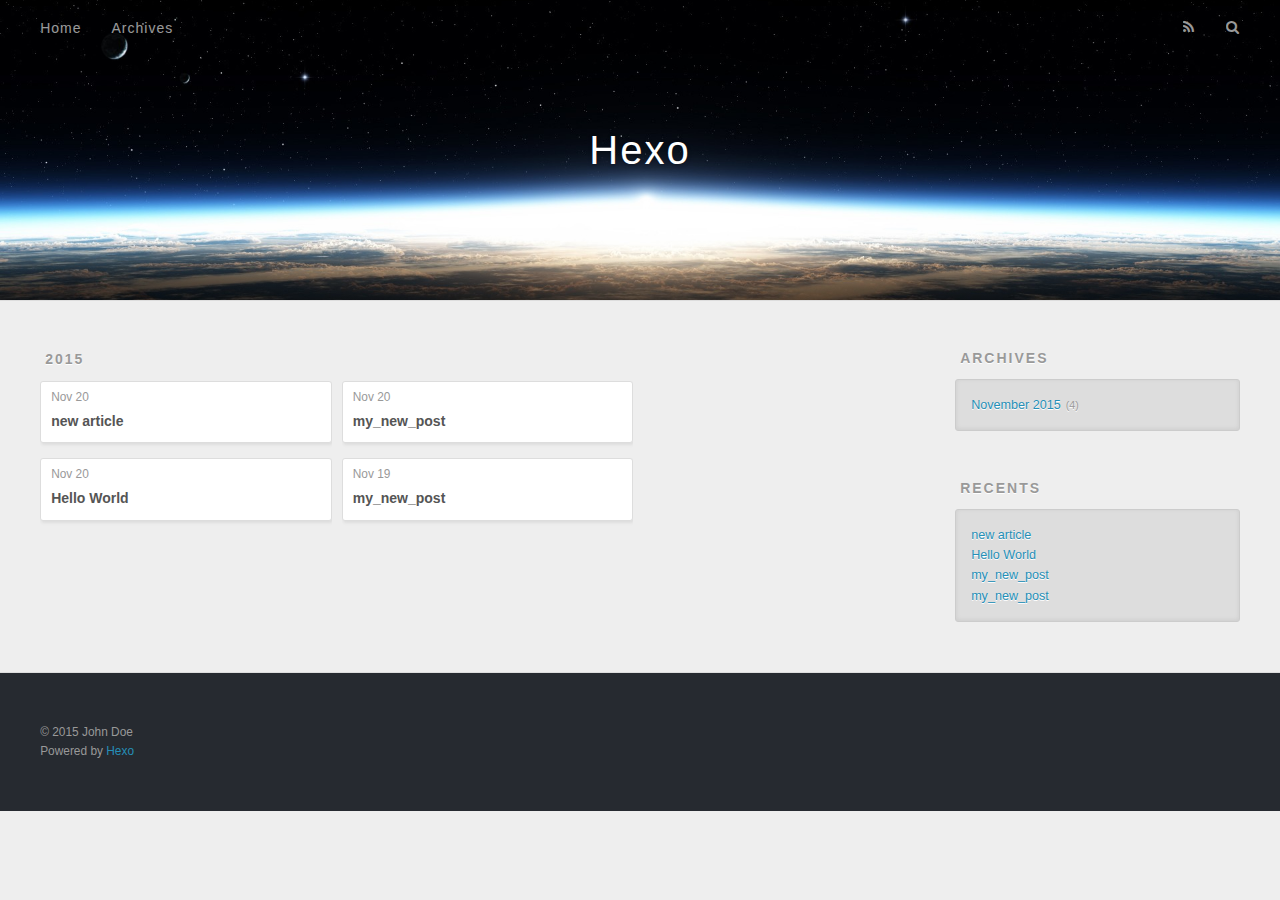
==== archives/index.html @ 4db7dd41 "Site updated: 2015-11-20 14:10:38" ====
<!DOCTYPE html>
<html>
<head>
  <meta charset="utf-8">
  
  <title>Archives | Hexo</title>
  <meta name="viewport" content="width=device-width, initial-scale=1, maximum-scale=1">
  <meta name="description">
<meta property="og:type" content="website">
<meta property="og:title" content="Hexo">
<meta property="og:url" content="http://yoursite.com/archives/index.html">
<meta property="og:site_name" content="Hexo">
<meta property="og:description">
<meta name="twitter:card" content="summary">
<meta name="twitter:title" content="Hexo">
<meta name="twitter:description">
  
    <link rel="alternative" href="/atom.xml" title="Hexo" type="application/atom+xml">
  
  
    <link rel="icon" href="/favicon.png">
  
  <link href="//fonts.googleapis.com/css?family=Source+Code+Pro" rel="stylesheet" type="text/css">
  <link rel="stylesheet" href="/css/style.css" type="text/css">
  

</head>
<body>
  <div id="container">
    <div id="wrap">
      <header id="header">
  <div id="banner"></div>
  <div id="header-outer" class="outer">
    <div id="header-title" class="inner">
      <h1 id="logo-wrap">
        <a href="/" id="logo">Hexo</a>
      </h1>
      
    </div>
    <div id="header-inner" class="inner">
      <nav id="main-nav">
        <a id="main-nav-toggle" class="nav-icon"></a>
        
          <a class="main-nav-link" href="/">Home</a>
        
          <a class="main-nav-link" href="/archives">Archives</a>
        
      </nav>
      <nav id="sub-nav">
        
          <a id="nav-rss-link" class="nav-icon" href="/atom.xml" title="RSS Feed"></a>
        
        <a id="nav-search-btn" class="nav-icon" title="Search"></a>
      </nav>
      <div id="search-form-wrap">
        <form action="//google.com/search" method="get" accept-charset="UTF-8" class="search-form"><input type="search" name="q" results="0" class="search-form-input" placeholder="Search"><button type="submit" class="search-form-submit">&#xF002;</button><input type="hidden" name="sitesearch" value="http://yoursite.com"></form>
      </div>
    </div>
  </div>
</header>
      <div class="outer">
        <section id="main">
  
  
    
    
      
      
      <section class="archives-wrap">
        <div class="archive-year-wrap">
          <a href="/archives/2015" class="archive-year">2015</a>
        </div>
        <div class="archives">
    
    <article class="archive-article archive-type-post">
  <div class="archive-article-inner">
    <header class="archive-article-header">
      <a href="/2015/11/20/new-article/" class="archive-article-date">
  <time datetime="2015-11-20T06:10:26.000Z" itemprop="datePublished">Nov 20</time>
</a>
      
  
    <h1 itemprop="name">
      <a class="archive-article-title" href="/2015/11/20/new-article/">new article</a>
    </h1>
  

    </header>
  </div>
</article>
  
    
    
    <article class="archive-article archive-type-post">
  <div class="archive-article-inner">
    <header class="archive-article-header">
      <a href="/2015/11/20/hello-world/" class="archive-article-date">
  <time datetime="2015-11-20T06:09:13.000Z" itemprop="datePublished">Nov 20</time>
</a>
      
  
    <h1 itemprop="name">
      <a class="archive-article-title" href="/2015/11/20/hello-world/">Hello World</a>
    </h1>
  

    </header>
  </div>
</article>
  
    
    
    <article class="archive-article archive-type-post">
  <div class="archive-article-inner">
    <header class="archive-article-header">
      <a href="/2015/11/20/my-new-post-1/" class="archive-article-date">
  <time datetime="2015-11-19T16:10:51.000Z" itemprop="datePublished">Nov 20</time>
</a>
      
  
    <h1 itemprop="name">
      <a class="archive-article-title" href="/2015/11/20/my-new-post-1/">my_new_post</a>
    </h1>
  

    </header>
  </div>
</article>
  
    
    
    <article class="archive-article archive-type-post">
  <div class="archive-article-inner">
    <header class="archive-article-header">
      <a href="/2015/11/19/my-new-post/" class="archive-article-date">
  <time datetime="2015-11-19T15:23:02.000Z" itemprop="datePublished">Nov 19</time>
</a>
      
  
    <h1 itemprop="name">
      <a class="archive-article-title" href="/2015/11/19/my-new-post/">my_new_post</a>
    </h1>
  

    </header>
  </div>
</article>
  
  
    </div></section>
  
</section>
        
          <aside id="sidebar">
  
    
  
    
  
    
  
    
  <div class="widget-wrap">
    <h3 class="widget-title">Archives</h3>
    <div class="widget">
      <ul class="archive-list"><li class="archive-list-item"><a class="archive-list-link" href="/archives/2015/11/">November 2015</a><span class="archive-list-count">4</span></li></ul>
    </div>
  </div>

  
    
  <div class="widget-wrap">
    <h3 class="widget-title">Recents</h3>
    <div class="widget">
      <ul>
        
          <li>
            <a href="/2015/11/20/new-article/">new article</a>
          </li>
        
          <li>
            <a href="/2015/11/20/hello-world/">Hello World</a>
          </li>
        
          <li>
            <a href="/2015/11/20/my-new-post-1/">my_new_post</a>
          </li>
        
          <li>
            <a href="/2015/11/19/my-new-post/">my_new_post</a>
          </li>
        
      </ul>
    </div>
  </div>

  
</aside>
        
      </div>
      <footer id="footer">
  
  <div class="outer">
    <div id="footer-info" class="inner">
      &copy; 2015 John Doe<br>
      Powered by <a href="http://hexo.io/" target="_blank">Hexo</a>
    </div>
  </div>
</footer>
    </div>
    <nav id="mobile-nav">
  
    <a href="/" class="mobile-nav-link">Home</a>
  
    <a href="/archives" class="mobile-nav-link">Archives</a>
  
</nav>
    

<script src="//ajax.googleapis.com/ajax/libs/jquery/2.0.3/jquery.min.js"></script>


  <link rel="stylesheet" href="/fancybox/jquery.fancybox.css" type="text/css">
  <script src="/fancybox/jquery.fancybox.pack.js" type="text/javascript"></script>


<script src="/js/script.js" type="text/javascript"></script>

  </div>
</body>
</html>
---- css/style.css ----
body {
  width: 100%;
}
body:before,
body:after {
  content: "";
  display: table;
}
body:after {
  clear: both;
}
html,
body,
div,
span,
applet,
object,
iframe,
h1,
h2,
h3,
h4,
h5,
h6,
p,
blockquote,
pre,
a,
abbr,
acronym,
address,
big,
cite,
code,
del,
dfn,
em,
img,
ins,
kbd,
q,
s,
samp,
small,
strike,
strong,
sub,
sup,
tt,
var,
dl,
dt,
dd,
ol,
ul,
li,
fieldset,
form,
label,
legend,
table,
caption,
tbody,
tfoot,
thead,
tr,
th,
td {
  margin: 0;
  padding: 0;
  border: 0;
  outline: 0;
  font-weight: inherit;
  font-style: inherit;
  font-family: inherit;
  font-size: 100%;
  vertical-align: baseline;
}
body {
  line-height: 1;
  color: #000;
  background: #fff;
}
ol,
ul {
  list-style: none;
}
table {
  border-collapse: separate;
  border-spacing: 0;
  vertical-align: middle;
}
caption,
th,
td {
  text-align: left;
  font-weight: normal;
  vertical-align: middle;
}
a img {
  border: none;
}
input,
button {
  margin: 0;
  padding: 0;
}
input::-moz-focus-inner,
button::-moz-focus-inner {
  border: 0;
  padding: 0;
}
@font-face {
  font-family: FontAwesome;
  font-style: normal;
  font-weight: normal;
  src: url("fonts/fontawesome-webfont.eot?v=#4.0.3");
  src: url("fonts/fontawesome-webfont.eot?#iefix&v=#4.0.3") format("embedded-opentype"), url("fonts/fontawesome-webfont.woff?v=#4.0.3") format("woff"), url("fonts/fontawesome-webfont.ttf?v=#4.0.3") format("truetype"), url("fonts/fontawesome-webfont.svg#fontawesomeregular?v=#4.0.3") format("svg");
}
html,
body,
#container {
  height: 100%;
}
body {
  background: #eee;
  font: 14px "Helvetica Neue", Helvetica, Arial, sans-serif;
  -webkit-text-size-adjust: 100%;
}
.outer {
  max-width: 1220px;
  margin: 0 auto;
  padding: 0 20px;
}
.outer:before,
.outer:after {
  content: "";
  display: table;
}
.outer:after {
  clear: both;
}
.inner {
  display: inline;
  float: left;
  width: 98.33333333333333%;
  margin: 0 0.833333333333333%;
}
.left,
.alignleft {
  float: left;
}
.right,
.alignright {
  float: right;
}
.clear {
  clear: both;
}
#container {
  position: relative;
}
.mobile-nav-on {
  overflow: hidden;
}
#wrap {
  height: 100%;
  width: 100%;
  position: absolute;
  top: 0;
  left: 0;
  -webkit-transition: 0.2s ease-out;
  -moz-transition: 0.2s ease-out;
  -ms-transition: 0.2s ease-out;
  transition: 0.2s ease-out;
  z-index: 1;
  background: #eee;
}
.mobile-nav-on #wrap {
  left: 280px;
}
@media screen and (min-width: 768px) {
  #main {
    display: inline;
    float: left;
    width: 73.33333333333333%;
    margin: 0 0.833333333333333%;
  }
}
.article-date,
.article-category-link,
.archive-year,
.widget-title {
  text-decoration: none;
  text-transform: uppercase;
  letter-spacing: 2px;
  color: #999;
  margin-bottom: 1em;
  margin-left: 5px;
  line-height: 1em;
  text-shadow: 0 1px #fff;
  font-weight: bold;
}
.article-inner,
.archive-article-inner {
  background: #fff;
  -webkit-box-shadow: 1px 2px 3px #ddd;
  box-shadow: 1px 2px 3px #ddd;
  border: 1px solid #ddd;
  -webkit-border-radius: 3px;
  border-radius: 3px;
}
.article-entry h1,
.widget h1 {
  font-size: 2em;
}
.article-entry h2,
.widget h2 {
  font-size: 1.5em;
}
.article-entry h3,
.widget h3 {
  font-size: 1.3em;
}
.article-entry h4,
.widget h4 {
  font-size: 1.2em;
}
.article-entry h5,
.widget h5 {
  font-size: 1em;
}
.article-entry h6,
.widget h6 {
  font-size: 1em;
  color: #999;
}
.article-entry hr,
.widget hr {
  border: 1px dashed #ddd;
}
.article-entry strong,
.widget strong {
  font-weight: bold;
}
.article-entry em,
.widget em,
.article-entry cite,
.widget cite {
  font-style: italic;
}
.article-entry sup,
.widget sup,
.article-entry sub,
.widget sub {
  font-size: 0.75em;
  line-height: 0;
  position: relative;
  vertical-align: baseline;
}
.article-entry sup,
.widget sup {
  top: -0.5em;
}
.article-entry sub,
.widget sub {
  bottom: -0.2em;
}
.article-entry small,
.widget small {
  font-size: 0.85em;
}
.article-entry acronym,
.widget acronym,
.article-entry abbr,
.widget abbr {
  border-bottom: 1px dotted;
}
.article-entry ul,
.widget ul,
.article-entry ol,
.widget ol,
.article-entry dl,
.widget dl {
  margin: 0 20px;
  line-height: 1.6em;
}
.article-entry ul ul,
.widget ul ul,
.article-entry ol ul,
.widget ol ul,
.article-entry ul ol,
.widget ul ol,
.article-entry ol ol,
.widget ol ol {
  margin-top: 0;
  margin-bottom: 0;
}
.article-entry ul,
.widget ul {
  list-style: disc;
}
.article-entry ol,
.widget ol {
  list-style: decimal;
}
.article-entry dt,
.widget dt {
  font-weight: bold;
}
#header {
  height: 300px;
  position: relative;
  border-bottom: 1px solid #ddd;
}
#header:before,
#header:after {
  content: "";
  position: absolute;
  left: 0;
  right: 0;
  height: 40px;
}
#header:before {
  top: 0;
  background: -webkit-linear-gradient(rgba(0,0,0,0.2), transparent);
  background: -moz-linear-gradient(rgba(0,0,0,0.2), transparent);
  background: -ms-linear-gradient(rgba(0,0,0,0.2), transparent);
  background: linear-gradient(rgba(0,0,0,0.2), transparent);
}
#header:after {
  bottom: 0;
  background: -webkit-linear-gradient(transparent, rgba(0,0,0,0.2));
  background: -moz-linear-gradient(transparent, rgba(0,0,0,0.2));
  background: -ms-linear-gradient(transparent, rgba(0,0,0,0.2));
  background: linear-gradient(transparent, rgba(0,0,0,0.2));
}
#header-outer {
  height: 100%;
  position: relative;
}
#header-inner {
  position: relative;
  overflow: hidden;
}
#banner {
  position: absolute;
  top: 0;
  left: 0;
  width: 100%;
  height: 100%;
  background: url("images/banner.jpg") center #000;
  -webkit-background-size: cover;
  -moz-background-size: cover;
  background-size: cover;
  z-index: -1;
}
#header-title {
  text-align: center;
  height: 40px;
  position: absolute;
  top: 50%;
  left: 0;
  margin-top: -20px;
}
#logo,
#subtitle {
  text-decoration: none;
  color: #fff;
  font-weight: 300;
  text-shadow: 0 1px 4px rgba(0,0,0,0.3);
}
#logo {
  font-size: 40px;
  line-height: 40px;
  letter-spacing: 2px;
}
#subtitle {
  font-size: 16px;
  line-height: 16px;
  letter-spacing: 1px;
}
#subtitle-wrap {
  margin-top: 16px;
}
#main-nav {
  float: left;
  margin-left: -15px;
}
.nav-icon,
.main-nav-link {
  float: left;
  color: #fff;
  opacity: 0.6;
  text-decoration: none;
  text-shadow: 0 1px rgba(0,0,0,0.2);
  -webkit-transition: opacity 0.2s;
  -moz-transition: opacity 0.2s;
  -ms-transition: opacity 0.2s;
  transition: opacity 0.2s;
  display: block;
  padding: 20px 15px;
}
.nav-icon:hover,
.main-nav-link:hover {
  opacity: 1;
}
.nav-icon {
  font-family: FontAwesome;
  text-align: center;
  font-size: 14px;
  width: 14px;
  height: 14px;
  padding: 20px 15px;
  position: relative;
  cursor: pointer;
}
.main-nav-link {
  font-weight: 300;
  letter-spacing: 1px;
}
@media screen and (max-width: 479px) {
  .main-nav-link {
    display: none;
  }
}
#main-nav-toggle {
  display: none;
}
#main-nav-toggle:before {
  content: "\f0c9";
}
@media screen and (max-width: 479px) {
  #main-nav-toggle {
    display: block;
  }
}
#sub-nav {
  float: right;
  margin-right: -15px;
}
#nav-rss-link:before {
  content: "\f09e";
}
#nav-search-btn:before {
  content: "\f002";
}
#search-form-wrap {
  position: absolute;
  top: 15px;
  width: 150px;
  height: 30px;
  right: -150px;
  opacity: 0;
  -webkit-transition: 0.2s ease-out;
  -moz-transition: 0.2s ease-out;
  -ms-transition: 0.2s ease-out;
  transition: 0.2s ease-out;
}
#search-form-wrap.on {
  opacity: 1;
  right: 0;
}
@media screen and (max-width: 479px) {
  #search-form-wrap {
    width: 100%;
    right: -100%;
  }
}
.search-form {
  position: absolute;
  top: 0;
  left: 0;
  right: 0;
  background: #fff;
  padding: 5px 15px;
  -webkit-border-radius: 15px;
  border-radius: 15px;
  -webkit-box-shadow: 0 0 10px rgba(0,0,0,0.3);
  box-shadow: 0 0 10px rgba(0,0,0,0.3);
}
.search-form-input {
  border: none;
  background: none;
  color: #555;
  width: 100%;
  font: 13px "Helvetica Neue", Helvetica, Arial, sans-serif;
  outline: none;
}
.search-form-input::-webkit-search-results-decoration,
.search-form-input::-webkit-search-cancel-button {
  -webkit-appearance: none;
}
.search-form-submit {
  position: absolute;
  top: 50%;
  right: 10px;
  margin-top: -7px;
  font: 13px FontAwesome;
  border: none;
  background: none;
  color: #bbb;
  cursor: pointer;
}
.search-form-submit:hover,
.search-form-submit:focus {
  color: #777;
}
.article {
  margin: 50px 0;
}
.article-inner {
  overflow: hidden;
}
.article-meta:before,
.article-meta:after {
  content: "";
  display: table;
}
.article-meta:after {
  clear: both;
}
.article-date {
  float: left;
}
.article-category {
  float: left;
  line-height: 1em;
  color: #ccc;
  text-shadow: 0 1px #fff;
  margin-left: 8px;
}
.article-category:before {
  content: "\2022";
}
.article-category-link {
  margin: 0 12px 1em;
}
.article-header {
  padding: 20px 20px 0;
}
.article-title {
  text-decoration: none;
  font-size: 2em;
  font-weight: bold;
  color: #555;
  line-height: 1.1em;
  -webkit-transition: color 0.2s;
  -moz-transition: color 0.2s;
  -ms-transition: color 0.2s;
  transition: color 0.2s;
}
a.article-title:hover {
  color: #258fb8;
}
.article-entry {
  color: #555;
  padding: 0 20px;
}
.article-entry:before,
.article-entry:after {
  content: "";
  display: table;
}
.article-entry:after {
  clear: both;
}
.article-entry p,
.article-entry table {
  line-height: 1.6em;
  margin: 1.6em 0;
}
.article-entry h1,
.article-entry h2,
.article-entry h3,
.article-entry h4,
.article-entry h5,
.article-entry h6 {
  font-weight: bold;
}
.article-entry h1,
.article-entry h2,
.article-entry h3,
.article-entry h4,
.article-entry h5,
.article-entry h6 {
  line-height: 1.1em;
  margin: 1.1em 0;
}
.article-entry a {
  color: #258fb8;
  text-decoration: none;
}
.article-entry a:hover {
  text-decoration: underline;
}
.article-entry ul,
.article-entry ol,
.article-entry dl {
  margin-top: 1.6em;
  margin-bottom: 1.6em;
}
.article-entry img,
.article-entry video {
  max-width: 100%;
  height: auto;
  display: block;
  margin: auto;
}
.article-entry iframe {
  border: none;
}
.article-entry table {
  width: 100%;
  border-collapse: collapse;
  border-spacing: 0;
}
.article-entry th {
  font-weight: bold;
  border-bottom: 3px solid #ddd;
  padding-bottom: 0.5em;
}
.article-entry td {
  border-bottom: 1px solid #ddd;
  padding: 10px 0;
}
.article-entry blockquote {
  font-family: Georgia, "Times New Roman", serif;
  font-size: 1.4em;
  margin: 1.6em 20px;
  text-align: center;
}
.article-entry blockquote footer {
  font-size: 14px;
  margin: 1.6em 0;
  font-family: "Helvetica Neue", Helvetica, Arial, sans-serif;
}
.article-entry blockquote footer cite:before {
  content: "—";
  padding: 0 0.5em;
}
.article-entry .pullquote {
  text-align: left;
  width: 45%;
  margin: 0;
}
.article-entry .pullquote.left {
  margin-left: 0.5em;
  margin-right: 1em;
}
.article-entry .pullquote.right {
  margin-right: 0.5em;
  margin-left: 1em;
}
.article-entry .caption {
  color: #999;
  display: block;
  font-size: 0.9em;
  margin-top: 0.5em;
  position: relative;
  text-align: center;
}
.article-entry .video-container {
  position: relative;
  padding-top: 56.25%;
  height: 0;
  overflow: hidden;
}
.article-entry .video-container iframe,
.article-entry .video-container object,
.article-entry .video-container embed {
  position: absolute;
  top: 0;
  left: 0;
  width: 100%;
  height: 100%;
  margin-top: 0;
}
.article-more-link a {
  display: inline-block;
  line-height: 1em;
  padding: 6px 15px;
  -webkit-border-radius: 15px;
  border-radius: 15px;
  background: #eee;
  color: #999;
  text-shadow: 0 1px #fff;
  text-decoration: none;
}
.article-more-link a:hover {
  background: #258fb8;
  color: #fff;
  text-decoration: none;
  text-shadow: 0 1px #1e7293;
}
.article-footer {
  font-size: 0.85em;
  line-height: 1.6em;
  border-top: 1px solid #ddd;
  padding-top: 1.6em;
  margin: 0 20px 20px;
}
.article-footer:before,
.article-footer:after {
  content: "";
  display: table;
}
.article-footer:after {
  clear: both;
}
.article-footer a {
  color: #999;
  text-decoration: none;
}
.article-footer a:hover {
  color: #555;
}
.article-tag-list-item {
  float: left;
  margin-right: 10px;
}
.article-tag-list-link:before {
  content: "#";
}
.article-comment-link {
  float: right;
}
.article-comment-link:before {
  content: "\f075";
  font-family: FontAwesome;
  padding-right: 8px;
}
.article-share-link {
  cursor: pointer;
  float: right;
  margin-left: 20px;
}
.article-share-link:before {
  content: "\f064";
  font-family: FontAwesome;
  padding-right: 6px;
}
#article-nav {
  position: relative;
}
#article-nav:before,
#article-nav:after {
  content: "";
  display: table;
}
#article-nav:after {
  clear: both;
}
@media screen and (min-width: 768px) {
  #article-nav {
    margin: 50px 0;
  }
  #article-nav:before {
    width: 8px;
    height: 8px;
    position: absolute;
    top: 50%;
    left: 50%;
    margin-top: -4px;
    margin-left: -4px;
    content: "";
    -webkit-border-radius: 50%;
    border-radius: 50%;
    background: #ddd;
    -webkit-box-shadow: 0 1px 2px #fff;
    box-shadow: 0 1px 2px #fff;
  }
}
.article-nav-link-wrap {
  text-decoration: none;
  text-shadow: 0 1px #fff;
  color: #999;
  -webkit-box-sizing: border-box;
  -moz-box-sizing: border-box;
  box-sizing: border-box;
  margin-top: 50px;
  text-align: center;
  display: block;
}
.article-nav-link-wrap:hover {
  color: #555;
}
@media screen and (min-width: 768px) {
  .article-nav-link-wrap {
    width: 50%;
    margin-top: 0;
  }
}
@media screen and (min-width: 768px) {
  #article-nav-newer {
    float: left;
    text-align: right;
    padding-right: 20px;
  }
}
@media screen and (min-width: 768px) {
  #article-nav-older {
    float: right;
    text-align: left;
    padding-left: 20px;
  }
}
.article-nav-caption {
  text-transform: uppercase;
  letter-spacing: 2px;
  color: #ddd;
  line-height: 1em;
  font-weight: bold;
}
#article-nav-newer .article-nav-caption {
  margin-right: -2px;
}
.article-nav-title {
  font-size: 0.85em;
  line-height: 1.6em;
  margin-top: 0.5em;
}
.article-share-box {
  position: absolute;
  display: none;
  background: #fff;
  -webkit-box-shadow: 1px 2px 10px rgba(0,0,0,0.2);
  box-shadow: 1px 2px 10px rgba(0,0,0,0.2);
  -webkit-border-radius: 3px;
  border-radius: 3px;
  margin-left: -145px;
  overflow: hidden;
  z-index: 1;
}
.article-share-box.on {
  display: block;
}
.article-share-input {
  width: 100%;
  background: none;
  -webkit-box-sizing: border-box;
  -moz-box-sizing: border-box;
  box-sizing: border-box;
  font: 14px "Helvetica Neue", Helvetica, Arial, sans-serif;
  padding: 0 15px;
  color: #555;
  outline: none;
  border: 1px solid #ddd;
  -webkit-border-radius: 3px 3px 0 0;
  border-radius: 3px 3px 0 0;
  height: 36px;
  line-height: 36px;
}
.article-share-links {
  background: #eee;
}
.article-share-links:before,
.article-share-links:after {
  content: "";
  display: table;
}
.article-share-links:after {
  clear: both;
}
.article-share-twitter,
.article-share-facebook,
.article-share-pinterest,
.article-share-google {
  width: 50px;
  height: 36px;
  display: block;
  float: left;
  position: relative;
  color: #999;
  text-shadow: 0 1px #fff;
}
.article-share-twitter:before,
.article-share-facebook:before,
.article-share-pinterest:before,
.article-share-google:before {
  font-size: 20px;
  font-family: FontAwesome;
  width: 20px;
  height: 20px;
  position: absolute;
  top: 50%;
  left: 50%;
  margin-top: -10px;
  margin-left: -10px;
  text-align: center;
}
.article-share-twitter:hover,
.article-share-facebook:hover,
.article-share-pinterest:hover,
.article-share-google:hover {
  color: #fff;
}
.article-share-twitter:before {
  content: "\f099";
}
.article-share-twitter:hover {
  background: #00aced;
  text-shadow: 0 1px #008abe;
}
.article-share-facebook:before {
  content: "\f09a";
}
.article-share-facebook:hover {
  background: #3b5998;
  text-shadow: 0 1px #2f477a;
}
.article-share-pinterest:before {
  content: "\f0d2";
}
.article-share-pinterest:hover {
  background: #cb2027;
  text-shadow: 0 1px #a21a1f;
}
.article-share-google:before {
  content: "\f0d5";
}
.article-share-google:hover {
  background: #dd4b39;
  text-shadow: 0 1px #be3221;
}
.article-gallery {
  background: #000;
  position: relative;
}
.article-gallery-photos {
  position: relative;
  overflow: hidden;
}
.article-gallery-img {
  display: none;
  max-width: 100%;
}
.article-gallery-img:first-child {
  display: block;
}
.article-gallery-img.loaded {
  position: absolute;
  display: block;
}
.article-gallery-img img {
  display: block;
  max-width: 100%;
  margin: 0 auto;
}
#comments {
  background: #fff;
  -webkit-box-shadow: 1px 2px 3px #ddd;
  box-shadow: 1px 2px 3px #ddd;
  padding: 20px;
  border: 1px solid #ddd;
  -webkit-border-radius: 3px;
  border-radius: 3px;
  margin: 50px 0;
}
#comments a {
  color: #258fb8;
}
.archives-wrap {
  margin: 50px 0;
}
.archives:before,
.archives:after {
  content: "";
  display: table;
}
.archives:after {
  clear: both;
}
.archive-year-wrap {
  margin-bottom: 1em;
}
.archives {
  -webkit-column-gap: 10px;
  -moz-column-gap: 10px;
  column-gap: 10px;
}
@media screen and (min-width: 480px) and (max-width: 767px) {
  .archives {
    -webkit-column-count: 2;
    -moz-column-count: 2;
    column-count: 2;
  }
}
@media screen and (min-width: 768px) {
  .archives {
    -webkit-column-count: 3;
    -moz-column-count: 3;
    column-count: 3;
  }
}
.archive-article {
  -webkit-column-break-inside: avoid;
  page-break-inside: avoid;
  overflow: hidden;
  break-inside: avoid-column;
}
.archive-article-inner {
  padding: 10px;
  margin-bottom: 15px;
}
.archive-article-title {
  text-decoration: none;
  font-weight: bold;
  color: #555;
  -webkit-transition: color 0.2s;
  -moz-transition: color 0.2s;
  -ms-transition: color 0.2s;
  transition: color 0.2s;
  line-height: 1.6em;
}
.archive-article-title:hover {
  color: #258fb8;
}
.archive-article-footer {
  margin-top: 1em;
}
.archive-article-date {
  color: #999;
  text-decoration: none;
  font-size: 0.85em;
  line-height: 1em;
  margin-bottom: 0.5em;
  display: block;
}
#page-nav {
  margin: 50px auto;
  background: #fff;
  -webkit-box-shadow: 1px 2px 3px #ddd;
  box-shadow: 1px 2px 3px #ddd;
  border: 1px solid #ddd;
  -webkit-border-radius: 3px;
  border-radius: 3px;
  text-align: center;
  color: #999;
  overflow: hidden;
}
#page-nav:before,
#page-nav:after {
  content: "";
  display: table;
}
#page-nav:after {
  clear: both;
}
#page-nav a,
#page-nav span {
  padding: 10px 20px;
  line-height: 1;
  height: 2ex;
}
#page-nav a {
  color: #999;
  text-decoration: none;
}
#page-nav a:hover {
  background: #999;
  color: #fff;
}
#page-nav .prev {
  float: left;
}
#page-nav .next {
  float: right;
}
#page-nav .page-number {
  display: inline-block;
}
@media screen and (max-width: 479px) {
  #page-nav .page-number {
    display: none;
  }
}
#page-nav .current {
  color: #555;
  font-weight: bold;
}
#page-nav .space {
  color: #ddd;
}
#footer {
  background: #262a30;
  padding: 50px 0;
  border-top: 1px solid #ddd;
  color: #999;
}
#footer a {
  color: #258fb8;
  text-decoration: none;
}
#footer a:hover {
  text-decoration: underline;
}
#footer-info {
  line-height: 1.6em;
  font-size: 0.85em;
}
.article-entry pre,
.article-entry .highlight {
  background: #2d2d2d;
  margin: 0 -20px;
  padding: 15px 20px;
  border-style: solid;
  border-color: #ddd;
  border-width: 1px 0;
  overflow: auto;
  color: #ccc;
  line-height: 22.400000000000002px;
}
.article-entry .highlight .gutter pre,
.article-entry .gist .gist-file .gist-data .line-numbers {
  color: #666;
  font-size: 0.85em;
}
.article-entry pre,
.article-entry code {
  font-family: "Source Code Pro", Consolas, Monaco, Menlo, Consolas, monospace;
}
.article-entry code {
  background: #eee;
  text-shadow: 0 1px #fff;
  padding: 0 0.3em;
}
.article-entry pre code {
  background: none;
  text-shadow: none;
  padding: 0;
}
.article-entry .highlight pre {
  border: none;
  margin: 0;
  padding: 0;
}
.article-entry .highlight table {
  margin: 0;
  width: auto;
}
.article-entry .highlight td {
  border: none;
  padding: 0;
}
.article-entry .highlight figcaption {
  font-size: 0.85em;
  color: #999;
  line-height: 1em;
  margin-bottom: 1em;
}
.article-entry .highlight figcaption:before,
.article-entry .highlight figcaption:after {
  content: "";
  display: table;
}
.article-entry .highlight figcaption:after {
  clear: both;
}
.article-entry .highlight figcaption a {
  float: right;
}
.article-entry .highlight .gutter pre {
  text-align: right;
  padding-right: 20px;
}
.article-entry .highlight .line {
  height: 22.400000000000002px;
}
.article-entry .gist {
  margin: 0 -20px;
  border-style: solid;
  border-color: #ddd;
  border-width: 1px 0;
  background: #2d2d2d;
  padding: 15px 20px 15px 0;
}
.article-entry .gist .gist-file {
  border: none;
  font-family: "Source Code Pro", Consolas, Monaco, Menlo, Consolas, monospace;
  margin: 0;
}
.article-entry .gist .gist-file .gist-data {
  background: none;
  border: none;
}
.article-entry .gist .gist-file .gist-data .line-numbers {
  background: none;
  border: none;
  padding: 0 20px 0 0;
}
.article-entry .gist .gist-file .gist-data .line-data {
  padding: 0 !important;
}
.article-entry .gist .gist-file .highlight {
  margin: 0;
  padding: 0;
  border: none;
}
.article-entry .gist .gist-file .gist-meta {
  background: #2d2d2d;
  color: #999;
  font: 0.85em "Helvetica Neue", Helvetica, Arial, sans-serif;
  text-shadow: 0 0;
  padding: 0;
  margin-top: 1em;
  margin-left: 20px;
}
.article-entry .gist .gist-file .gist-meta a {
  color: #258fb8;
  font-weight: normal;
}
.article-entry .gist .gist-file .gist-meta a:hover {
  text-decoration: underline;
}
pre .comment,
pre .title {
  color: #999;
}
pre .variable,
pre .attribute,
pre .tag,
pre .regexp,
pre .ruby .constant,
pre .xml .tag .title,
pre .xml .pi,
pre .xml .doctype,
pre .html .doctype,
pre .css .id,
pre .css .class,
pre .css .pseudo {
  color: #f2777a;
}
pre .number,
pre .preprocessor,
pre .built_in,
pre .literal,
pre .params,
pre .constant {
  color: #f99157;
}
pre .class,
pre .ruby .class .title,
pre .css .rules .attribute {
  color: #9c9;
}
pre .string,
pre .value,
pre .inheritance,
pre .header,
pre .ruby .symbol,
pre .xml .cdata {
  color: #9c9;
}
pre .css .hexcolor {
  color: #6cc;
}
pre .function,
pre .python .decorator,
pre .python .title,
pre .ruby .function .title,
pre .ruby .title .keyword,
pre .perl .sub,
pre .javascript .title,
pre .coffeescript .title {
  color: #69c;
}
pre .keyword,
pre .javascript .function {
  color: #c9c;
}
@media screen and (max-width: 479px) {
  #mobile-nav {
    position: absolute;
    top: 0;
    left: 0;
    width: 280px;
    height: 100%;
    background: #191919;
    border-right: 1px solid #fff;
  }
}
@media screen and (max-width: 479px) {
  .mobile-nav-link {
    display: block;
    color: #999;
    text-decoration: none;
    padding: 15px 20px;
    font-weight: bold;
  }
  .mobile-nav-link:hover {
    color: #fff;
  }
}
@media screen and (min-width: 768px) {
  #sidebar {
    display: inline;
    float: left;
    width: 23.333333333333332%;
    margin: 0 0.833333333333333%;
  }
}
.widget-wrap {
  margin: 50px 0;
}
.widget {
  color: #777;
  text-shadow: 0 1px #fff;
  background: #ddd;
  -webkit-box-shadow: 0 -1px 4px #ccc inset;
  box-shadow: 0 -1px 4px #ccc inset;
  border: 1px solid #ccc;
  padding: 15px;
  -webkit-border-radius: 3px;
  border-radius: 3px;
}
.widget a {
  color: #258fb8;
  text-decoration: none;
}
.widget a:hover {
  text-decoration: underline;
}
.widget ul ul,
.widget ol ul,
.widget dl ul,
.widget ul ol,
.widget ol ol,
.widget dl ol,
.widget ul dl,
.widget ol dl,
.widget dl dl {
  margin-left: 15px;
  list-style: disc;
}
.widget {
  line-height: 1.6em;
  word-wrap: break-word;
  font-size: 0.9em;
}
.widget ul,
.widget ol {
  list-style: none;
  margin: 0;
}
.widget ul ul,
.widget ol ul,
.widget ul ol,
.widget ol ol {
  margin: 0 20px;
}
.widget ul ul,
.widget ol ul {
  list-style: disc;
}
.widget ul ol,
.widget ol ol {
  list-style: decimal;
}
.category-list-count,
.tag-list-count,
.archive-list-count {
  padding-left: 5px;
  color: #999;
  font-size: 0.85em;
}
.category-list-count:before,
.tag-list-count:before,
.archive-list-count:before {
  content: "(";
}
.category-list-count:after,
.tag-list-count:after,
.archive-list-count:after {
  content: ")";
}
.tagcloud a {
  margin-right: 5px;
  display: inline-block;
}
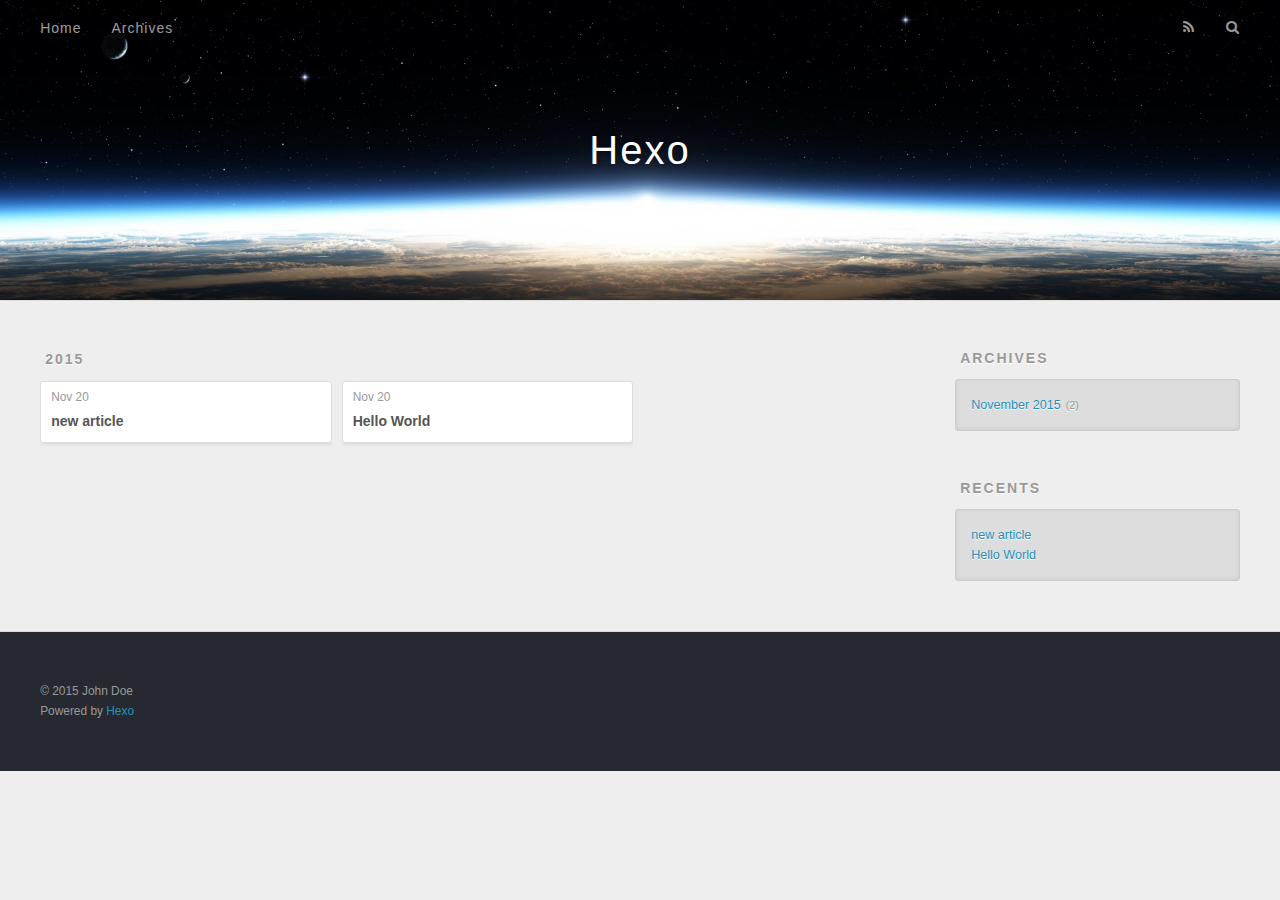
==== commit 852c319c: "Site updated: 2015-11-20 14:13:51" ====
--- a/archives/index.html
+++ b/archives/index.html
@@ -108,44 +108,6 @@
   </div>
 </article>
   
-    
-    
-    <article class="archive-article archive-type-post">
-  <div class="archive-article-inner">
-    <header class="archive-article-header">
-      <a href="/2015/11/20/my-new-post-1/" class="archive-article-date">
-  <time datetime="2015-11-19T16:10:51.000Z" itemprop="datePublished">Nov 20</time>
-</a>
-      
-  
-    <h1 itemprop="name">
-      <a class="archive-article-title" href="/2015/11/20/my-new-post-1/">my_new_post</a>
-    </h1>
-  
-
-    </header>
-  </div>
-</article>
-  
-    
-    
-    <article class="archive-article archive-type-post">
-  <div class="archive-article-inner">
-    <header class="archive-article-header">
-      <a href="/2015/11/19/my-new-post/" class="archive-article-date">
-  <time datetime="2015-11-19T15:23:02.000Z" itemprop="datePublished">Nov 19</time>
-</a>
-      
-  
-    <h1 itemprop="name">
-      <a class="archive-article-title" href="/2015/11/19/my-new-post/">my_new_post</a>
-    </h1>
-  
-
-    </header>
-  </div>
-</article>
-  
   
     </div></section>
   
@@ -163,7 +125,7 @@
   <div class="widget-wrap">
     <h3 class="widget-title">Archives</h3>
     <div class="widget">
-      <ul class="archive-list"><li class="archive-list-item"><a class="archive-list-link" href="/archives/2015/11/">November 2015</a><span class="archive-list-count">4</span></li></ul>
+      <ul class="archive-list"><li class="archive-list-item"><a class="archive-list-link" href="/archives/2015/11/">November 2015</a><span class="archive-list-count">2</span></li></ul>
     </div>
   </div>
 
@@ -180,14 +142,6 @@
         
           <li>
             <a href="/2015/11/20/hello-world/">Hello World</a>
-          </li>
-        
-          <li>
-            <a href="/2015/11/20/my-new-post-1/">my_new_post</a>
-          </li>
-        
-          <li>
-            <a href="/2015/11/19/my-new-post/">my_new_post</a>
           </li>
         
       </ul>
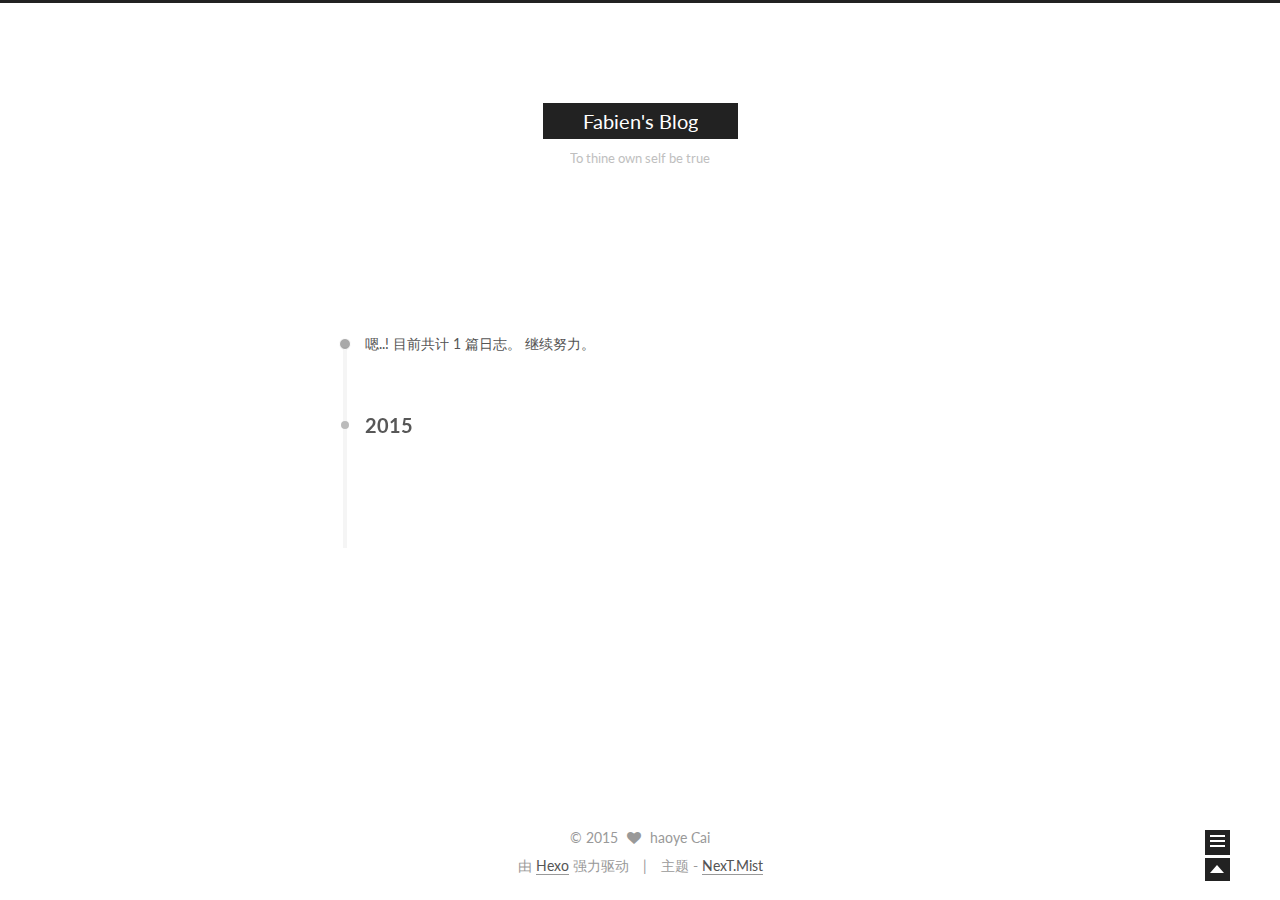
==== commit 5e8dc463: "Site updated: 2015-11-20 16:36:34" ====
--- a/archives/index.html
+++ b/archives/index.html
@@ -1,185 +1,399 @@
-<!DOCTYPE html>
-<html>
+<!doctype html>
+<html class="theme-next   use-motion ">
 <head>
-  <meta charset="utf-8">
-  
-  <title>Archives | Hexo</title>
-  <meta name="viewport" content="width=device-width, initial-scale=1, maximum-scale=1">
-  <meta name="description">
+  <meta charset="UTF-8"/>
+<meta http-equiv="X-UA-Compatible" content="IE=edge,chrome=1" />
+<meta name="viewport" content="width=device-width, initial-scale=1, maximum-scale=1"/>
+
+
+
+<meta http-equiv="Cache-Control" content="no-transform" />
+<meta http-equiv="Cache-Control" content="no-siteapp" />
+
+
+
+
+
+
+
+
+
+
+
+
+  <link href="/vendors/fancybox/source/jquery.fancybox.css?v=2.1.5" rel="stylesheet" type="text/css"/>
+
+
+
+
+  <link href="//fonts.googleapis.com/css?family=Lato:300,400,700,400italic&subset=latin,latin-ext" rel="stylesheet" type="text/css">
+
+
+
+<link href="/vendors/font-awesome/css/font-awesome.min.css?v=4.4.0" rel="stylesheet" type="text/css" />
+
+<link href="/css/main.css?v=0.4.5.2" rel="stylesheet" type="text/css" />
+
+
+  <meta name="keywords" content="Hexo, NexT" />
+
+
+
+
+
+
+
+
+  <link rel="shortcut icon" type="image/x-icon" href="/favicon.ico?v=0.4.5.2" />
+
+
+
+
+
+
+<meta name="description" content="finance | operational research">
 <meta property="og:type" content="website">
-<meta property="og:title" content="Hexo">
+<meta property="og:title" content="Fabien's Blog">
 <meta property="og:url" content="http://yoursite.com/archives/index.html">
-<meta property="og:site_name" content="Hexo">
-<meta property="og:description">
+<meta property="og:site_name" content="Fabien's Blog">
+<meta property="og:description" content="finance | operational research">
 <meta name="twitter:card" content="summary">
-<meta name="twitter:title" content="Hexo">
-<meta name="twitter:description">
-  
-    <link rel="alternative" href="/atom.xml" title="Hexo" type="application/atom+xml">
-  
-  
-    <link rel="icon" href="/favicon.png">
-  
-  <link href="//fonts.googleapis.com/css?family=Source+Code+Pro" rel="stylesheet" type="text/css">
-  <link rel="stylesheet" href="/css/style.css" type="text/css">
-  
-
+<meta name="twitter:title" content="Fabien's Blog">
+<meta name="twitter:description" content="finance | operational research">
+
+
+
+<script type="text/javascript" id="hexo.configuration">
+  var CONFIG = {
+    scheme: 'Mist',
+    sidebar: 'post',
+    motion: true
+  };
+</script>
+
+  <title> 归档 | Fabien's Blog </title>
 </head>
-<body>
-  <div id="container">
-    <div id="wrap">
-      <header id="header">
-  <div id="banner"></div>
-  <div id="header-outer" class="outer">
-    <div id="header-title" class="inner">
-      <h1 id="logo-wrap">
-        <a href="/" id="logo">Hexo</a>
+
+<body itemscope itemtype="http://schema.org/WebPage" lang="zh-Hans">
+
+  <!--[if lte IE 8]>
+  <div style=' clear: both; height: 59px; padding:0 0 0 15px; position: relative;margin:0 auto;'>
+    <a href="http://windows.microsoft.com/en-US/internet-explorer/products/ie/home?ocid=ie6_countdown_bannercode">
+      <img src="http://7u2nvr.com1.z0.glb.clouddn.com/picouterie.jpg" border="0" height="42" width="820"
+           alt="You are using an outdated browser. For a faster, safer browsing experience, upgrade for free today or use other browser ,like chrome firefox safari."
+           style='margin-left:auto;margin-right:auto;display: block;'/>
+    </a>
+  </div>
+<![endif]-->
+  
+
+
+
+
+
+
+  <div class="container one-column  page-archive ">
+    <div class="headband"></div>
+
+    <header id="header" class="header" itemscope itemtype="http://schema.org/WPHeader">
+      <div class="header-inner"><div class="site-meta ">
+  
+
+  <div class="custom-logo-site-title">
+    <a href="/"  class="brand" rel="start">
+      <span class="logo-line-before"><i></i></span>
+      <span class="site-title">Fabien's Blog</span>
+      <span class="logo-line-after"><i></i></span>
+    </a>
+  </div>
+  <p class="site-subtitle">To thine own self be true</p>
+</div>
+
+<div class="site-nav-toggle">
+  <button>
+    <span class="btn-bar"></span>
+    <span class="btn-bar"></span>
+    <span class="btn-bar"></span>
+  </button>
+</div>
+
+<nav class="site-nav">
+  
+
+  
+    <ul id="menu" class="menu ">
+      
+        
+        <li class="menu-item menu-item-home">
+          <a href="/" rel="section">
+            
+              <i class="menu-item-icon fa fa-home fa-fw"></i> <br />
+            
+            首页
+          </a>
+        </li>
+      
+        
+        <li class="menu-item menu-item-archives">
+          <a href="/archives" rel="section">
+            
+              <i class="menu-item-icon fa fa-archive fa-fw"></i> <br />
+            
+            归档
+          </a>
+        </li>
+      
+        
+        <li class="menu-item menu-item-tags">
+          <a href="/tags" rel="section">
+            
+              <i class="menu-item-icon fa fa-tags fa-fw"></i> <br />
+            
+            标签
+          </a>
+        </li>
+      
+
+      
+      
+    </ul>
+  
+
+  
+</nav>
+
+ </div>
+    </header>
+
+    <main id="main" class="main">
+      <div class="main-inner">
+        <div id="content" class="content">
+          
+
+  <section id="posts" class="posts-collapse">
+    <span class="archive-move-on"></span>
+
+    <span class="archive-page-counter">
+      
+      
+      
+        
+      
+      嗯..! 目前共计 1 篇日志。 继续努力。
+    </span>
+
+    
+
+      
+      
+      
+
+      
+        
+        <div class="collection-title">
+          <h2 class="archive-year motion-element" id="archive-year-2015">2015</h2>
+        </div>
+      
+      
+
+      
+
+  <article class="post post-type-normal" itemscope itemtype="http://schema.org/Article">
+    <header class="post-header">
+
+      <h1 class="post-title">
+        
+            <a class="post-title-link" href="/2015/11/20/hello-world/" itemprop="url">
+              
+                <span itemprop="name">Hello World</span>
+              
+            </a>
+        
       </h1>
-      
-    </div>
-    <div id="header-inner" class="inner">
-      <nav id="main-nav">
-        <a id="main-nav-toggle" class="nav-icon"></a>
-        
-          <a class="main-nav-link" href="/">Home</a>
-        
-          <a class="main-nav-link" href="/archives">Archives</a>
-        
-      </nav>
-      <nav id="sub-nav">
-        
-          <a id="nav-rss-link" class="nav-icon" href="/atom.xml" title="RSS Feed"></a>
-        
-        <a id="nav-search-btn" class="nav-icon" title="Search"></a>
-      </nav>
-      <div id="search-form-wrap">
-        <form action="//google.com/search" method="get" accept-charset="UTF-8" class="search-form"><input type="search" name="q" results="0" class="search-form-input" placeholder="Search"><button type="submit" class="search-form-submit">&#xF002;</button><input type="hidden" name="sitesearch" value="http://yoursite.com"></form>
+
+      <div class="post-meta">
+        <time class="post-time" itemprop="dateCreated"
+              datetime="2015-11-20T14:09:13+08:00"
+              content="2015-11-20" >
+          11-20
+        </time>
       </div>
+
+    </header>
+  </article>
+
+
+
+    
+
+  </section>
+
+  
+
+
+
+        </div>
+
+        
+
+
+        
+
+      </div>
+
+      
+        
+  
+  <div class="sidebar-toggle">
+    <div class="sidebar-toggle-line-wrap">
+      <span class="sidebar-toggle-line sidebar-toggle-line-first"></span>
+      <span class="sidebar-toggle-line sidebar-toggle-line-middle"></span>
+      <span class="sidebar-toggle-line sidebar-toggle-line-last"></span>
     </div>
   </div>
-</header>
-      <div class="outer">
-        <section id="main">
-  
+
+  <aside id="sidebar" class="sidebar">
+    <div class="sidebar-inner">
+
+      
+
+      
+
+      <section class="site-overview sidebar-panel  sidebar-panel-active ">
+        <div class="site-author motion-element" itemprop="author" itemscope itemtype="http://schema.org/Person">
+          <img class="site-author-image" src="https://avatars2.githubusercontent.com/u/11530228?v=3&s=460" alt="haoye Cai" itemprop="image"/>
+          <p class="site-author-name" itemprop="name">haoye Cai</p>
+        </div>
+        <p class="site-description motion-element" itemprop="description">finance | operational research</p>
+        <nav class="site-state motion-element">
+          <div class="site-state-item site-state-posts">
+            <a href="/archives">
+              <span class="site-state-item-count">1</span>
+              <span class="site-state-item-name">日志</span>
+            </a>
+          </div>
+
+          <div class="site-state-item site-state-categories">
+            
+              <span class="site-state-item-count">0</span>
+              <span class="site-state-item-name">分类</span>
+              
+          </div>
+
+          <div class="site-state-item site-state-tags">
+            <a href="/tags">
+              <span class="site-state-item-count">0</span>
+              <span class="site-state-item-name">标签</span>
+              </a>
+          </div>
+
+        </nav>
+
+        
+
+        <div class="links-of-author motion-element">
+          
+        </div>
+
+        
+        
+
+        <div class="links-of-author motion-element">
+          
+        </div>
+
+      </section>
+
+      
+
+    </div>
+  </aside>
+
+
+      
+    </main>
+
+    <footer id="footer" class="footer">
+      <div class="footer-inner">
+        <div class="copyright" >
+  
+  &copy; 
+  <span itemprop="copyrightYear">2015</span>
+  <span class="with-love">
+    <i class="icon-next-heart fa fa-heart"></i>
+  </span>
+  <span class="author" itemprop="copyrightHolder">haoye Cai</span>
+</div>
+
+<div class="powered-by">
+  由 <a class="theme-link" href="http://hexo.io">Hexo</a> 强力驱动
+</div>
+
+<div class="theme-info">
+  主题 -
+  <a class="theme-link" href="https://github.com/iissnan/hexo-theme-next">
+    NexT.Mist
+  </a>
+</div>
+
+
+
+      </div>
+    </footer>
+
+    <div class="back-to-top"></div>
+  </div>
+
+  <script type="text/javascript" src="/vendors/jquery/index.js?v=2.1.3"></script>
+
+  
+  
+  
+    <script type="text/javascript">
+      postMotionOptions = {stagger: 100, drag: true};
+    </script>
+  
+
+
   
     
     
-      
-      
-      <section class="archives-wrap">
-        <div class="archive-year-wrap">
-          <a href="/archives/2015" class="archive-year">2015</a>
-        </div>
-        <div class="archives">
-    
-    <article class="archive-article archive-type-post">
-  <div class="archive-article-inner">
-    <header class="archive-article-header">
-      <a href="/2015/11/20/new-article/" class="archive-article-date">
-  <time datetime="2015-11-20T06:10:26.000Z" itemprop="datePublished">Nov 20</time>
-</a>
-      
-  
-    <h1 itemprop="name">
-      <a class="archive-article-title" href="/2015/11/20/new-article/">new article</a>
-    </h1>
-  
-
-    </header>
-  </div>
-</article>
-  
-    
-    
-    <article class="archive-article archive-type-post">
-  <div class="archive-article-inner">
-    <header class="archive-article-header">
-      <a href="/2015/11/20/hello-world/" class="archive-article-date">
-  <time datetime="2015-11-20T06:09:13.000Z" itemprop="datePublished">Nov 20</time>
-</a>
-      
-  
-    <h1 itemprop="name">
-      <a class="archive-article-title" href="/2015/11/20/hello-world/">Hello World</a>
-    </h1>
-  
-
-    </header>
-  </div>
-</article>
-  
-  
-    </div></section>
-  
-</section>
-        
-          <aside id="sidebar">
-  
-    
-  
-    
-  
-    
-  
-    
-  <div class="widget-wrap">
-    <h3 class="widget-title">Archives</h3>
-    <div class="widget">
-      <ul class="archive-list"><li class="archive-list-item"><a class="archive-list-link" href="/archives/2015/11/">November 2015</a><span class="archive-list-count">2</span></li></ul>
-    </div>
-  </div>
-
-  
-    
-  <div class="widget-wrap">
-    <h3 class="widget-title">Recents</h3>
-    <div class="widget">
-      <ul>
-        
-          <li>
-            <a href="/2015/11/20/new-article/">new article</a>
-          </li>
-        
-          <li>
-            <a href="/2015/11/20/hello-world/">Hello World</a>
-          </li>
-        
-      </ul>
-    </div>
-  </div>
-
-  
-</aside>
-        
-      </div>
-      <footer id="footer">
-  
-  <div class="outer">
-    <div id="footer-info" class="inner">
-      &copy; 2015 John Doe<br>
-      Powered by <a href="http://hexo.io/" target="_blank">Hexo</a>
-    </div>
-  </div>
-</footer>
-    </div>
-    <nav id="mobile-nav">
-  
-    <a href="/" class="mobile-nav-link">Home</a>
-  
-    <a href="/archives" class="mobile-nav-link">Archives</a>
-  
-</nav>
-    
-
-<script src="//ajax.googleapis.com/ajax/libs/jquery/2.0.3/jquery.min.js"></script>
-
-
-  <link rel="stylesheet" href="/fancybox/jquery.fancybox.css" type="text/css">
-  <script src="/fancybox/jquery.fancybox.pack.js" type="text/javascript"></script>
-
-
-<script src="/js/script.js" type="text/javascript"></script>
-
-  </div>
+
+  
+
+
+  
+
+  
+  <script type="text/javascript" src="/vendors/fancybox/source/jquery.fancybox.pack.js"></script>
+  <script type="text/javascript" src="/js/fancy-box.js?v=0.4.5.2"></script>
+
+
+  <script type="text/javascript" src="/js/helpers.js?v=0.4.5.2"></script>
+  <script type="text/javascript" src="/vendors/velocity/velocity.min.js"></script>
+<script type="text/javascript" src="/vendors/velocity/velocity.ui.min.js"></script>
+
+<script type="text/javascript" src="/js/motion.js?v=0.4.5.2" id="motion.global"></script>
+
+
+  <script type="text/javascript" src="/vendors/fastclick/lib/fastclick.min.js?v=1.0.6"></script>
+  <script type="text/javascript" src="/vendors/jquery_lazyload/jquery.lazyload.js?v=1.9.7"></script>
+
+  
+  
+    <script type="text/javascript" id="motion.page.archive">
+      $('.archive-year').velocity('transition.slideLeftIn');
+    </script>
+  
+
+
+  <script type="text/javascript" src="/js/bootstrap.js"></script>
+
+  
+  
+
+  
+  
+
 </body>
-</html>+</html>
--- a/css/main.css
+++ b/css/main.css
@@ -0,0 +1,1994 @@
+/* normalize.css v3.0.2 | MIT License | git.io/normalize */
+html {
+  font-family: sans-serif; /* 1 */
+  -ms-text-size-adjust: 100%; /* 2 */
+  -webkit-text-size-adjust: 100%; /* 2 */
+}
+body {
+  margin: 0;
+}
+article,
+aside,
+details,
+figcaption,
+figure,
+footer,
+header,
+hgroup,
+main,
+menu,
+nav,
+section,
+summary {
+  display: block;
+}
+audio,
+canvas,
+progress,
+video {
+  display: inline-block; /* 1 */
+  vertical-align: baseline; /* 2 */
+}
+audio:not([controls]) {
+  display: none;
+  height: 0;
+}
+[hidden],
+template {
+  display: none;
+}
+a {
+  background-color: transparent;
+}
+a:active,
+a:hover {
+  outline: 0;
+}
+abbr[title] {
+  border-bottom: 1px dotted;
+}
+b,
+strong {
+  font-weight: bold;
+}
+dfn {
+  font-style: italic;
+}
+h1 {
+  font-size: 2em;
+  margin: 0.67em 0;
+}
+mark {
+  background: #ff0;
+  color: #000;
+}
+small {
+  font-size: 80%;
+}
+sub,
+sup {
+  font-size: 75%;
+  line-height: 0;
+  position: relative;
+  vertical-align: baseline;
+}
+sup {
+  top: -0.5em;
+}
+sub {
+  bottom: -0.25em;
+}
+img {
+  border: 0;
+}
+svg:not(:root) {
+  overflow: hidden;
+}
+figure {
+  margin: 1em 40px;
+}
+hr {
+  -moz-box-sizing: content-box;
+  box-sizing: content-box;
+  height: 0;
+}
+pre {
+  overflow: auto;
+}
+code,
+kbd,
+pre,
+samp {
+  font-family: monospace, monospace;
+  font-size: 1em;
+}
+button,
+input,
+optgroup,
+select,
+textarea {
+  color: inherit; /* 1 */
+  font: inherit; /* 2 */
+  margin: 0; /* 3 */
+}
+button {
+  overflow: visible;
+}
+button,
+select {
+  text-transform: none;
+}
+button,
+html input[type="button"],
+input[type="reset"],
+input[type="submit"] {
+  -webkit-appearance: button; /* 2 */
+  cursor: pointer; /* 3 */
+}
+button[disabled],
+html input[disabled] {
+  cursor: default;
+}
+button::-moz-focus-inner,
+input::-moz-focus-inner {
+  border: 0;
+  padding: 0;
+}
+input {
+  line-height: normal;
+}
+input[type="checkbox"],
+input[type="radio"] {
+  box-sizing: border-box; /* 1 */
+  padding: 0; /* 2 */
+}
+input[type="number"]::-webkit-inner-spin-button,
+input[type="number"]::-webkit-outer-spin-button {
+  height: auto;
+}
+input[type="search"] {
+  -webkit-appearance: textfield; /* 1 */
+  -moz-box-sizing: content-box;
+  -webkit-box-sizing: content-box; /* 2 */
+  box-sizing: content-box;
+}
+input[type="search"]::-webkit-search-cancel-button,
+input[type="search"]::-webkit-search-decoration {
+  -webkit-appearance: none;
+}
+fieldset {
+  border: 1px solid #c0c0c0;
+  margin: 0 2px;
+  padding: 0.35em 0.625em 0.75em;
+}
+legend {
+  border: 0; /* 1 */
+  padding: 0; /* 2 */
+}
+textarea {
+  overflow: auto;
+}
+optgroup {
+  font-weight: bold;
+}
+table {
+  border-collapse: collapse;
+  border-spacing: 0;
+}
+td,
+th {
+  padding: 0;
+}
+::selection {
+  background: #262a30;
+  color: #fff;
+}
+body {
+  position: relative;
+  font-family: Lato, "PingFang SC", "Microsoft YaHei", sans-serif;
+  font-size: 14px;
+  line-height: 2;
+  color: #555;
+  background: #fff;
+}
+@media (max-width: 767px) {
+  body {
+    padding-right: 0 !important;
+  }
+}
+@media (min-width: 768px) and (max-width: 991px) {
+  body {
+    padding-right: 0 !important;
+  }
+}
+@media (min-width: 1600px) {
+  body {
+    font-size: 16px;
+  }
+}
+h1,
+h2,
+h3,
+h4,
+h5,
+h6 {
+  margin: 0;
+  padding: 0;
+  font-weight: bold;
+  line-height: 1;
+  font-family: Lato, "PingFang SC", "Microsoft YaHei", sans-serif;
+}
+h1 {
+  font-size: 22px;
+}
+@media (max-width: 767px) {
+  h1 {
+    font-size: 18px;
+  }
+}
+h2 {
+  font-size: 20px;
+}
+@media (max-width: 767px) {
+  h2 {
+    font-size: 16px;
+  }
+}
+h3 {
+  font-size: 18px;
+}
+@media (max-width: 767px) {
+  h3 {
+    font-size: 14px;
+  }
+}
+h4 {
+  font-size: 16px;
+}
+@media (max-width: 767px) {
+  h4 {
+    font-size: 12px;
+  }
+}
+h5 {
+  font-size: 14px;
+}
+@media (max-width: 767px) {
+  h5 {
+    font-size: 10px;
+  }
+}
+h6 {
+  font-size: 12px;
+}
+@media (max-width: 767px) {
+  h6 {
+    font-size: 8px;
+  }
+}
+p {
+  margin: 0 0 25px 0;
+}
+a {
+  color: #555;
+  text-decoration: none;
+  border-bottom: 1px solid #999;
+}
+a:hover {
+  color: #222;
+  border-bottom-color: #222;
+}
+ul {
+  list-style: none;
+}
+blockquote {
+  margin: 0;
+  padding: 0;
+}
+img {
+  display: block;
+  margin: auto 0;
+  max-width: 100%;
+  height: auto;
+}
+h2,
+h3,
+h4,
+h5,
+h6 {
+  margin: 20px 0 15px;
+}
+ul {
+  list-style: square;
+}
+a {
+  word-wrap: break-word;
+}
+hr {
+  margin: 40px 0;
+  height: 3px;
+  border: none;
+  background-color: #ddd;
+  background-image: repeating-linear-gradient(-45deg, #fff, #fff 4px, transparent 4px, transparent 8px);
+}
+blockquote {
+  padding: 0 15px;
+  color: #666;
+  border-left: 4px solid #ddd;
+}
+blockquote cite::before {
+  content: "-";
+  padding: 0 5px;
+}
+dt {
+  font-weight: 700;
+}
+dd {
+  margin: 0;
+  padding: 0;
+}
+.pullquote {
+  width: 45%;
+}
+.pullquote.left {
+  float: left;
+  margin-left: 5px;
+  margin-right: 10px;
+}
+.pullquote.right {
+  float: right;
+  margin-left: 10px;
+  margin-right: 5px;
+}
+.highlight table,
+.gist table {
+  width: auto;
+}
+.highlight table td,
+.gist table td {
+  border: none;
+}
+.highlight a,
+.gist a {
+  color: #222 !important;
+  text-decoration: none !important;
+}
+.video-container {
+  position: relative;
+  padding-top: 60%;
+  height: 0;
+  overflow: hidden;
+}
+.video-container iframe,
+.video-container object,
+.video-container embed {
+  position: absolute;
+  top: 0;
+  left: 0;
+  width: 100%;
+  height: 100%;
+}
+table {
+  margin: 20px 0;
+  width: 100%;
+  border-collapse: collapse;
+  border-spacing: 0;
+  border: 1px solid #ddd;
+  font-size: 14px;
+}
+table>tbody>tr:nth-of-type(odd) {
+  background-color: #f9f9f9;
+}
+table>tbody>tr:hover {
+  background-color: #f5f5f5;
+}
+caption,
+th,
+td {
+  padding: 8px;
+  text-align: left;
+  vertical-align: middle;
+  font-weight: normal;
+}
+th,
+td {
+  border-bottom: 3px solid #ddd;
+  border-right: 1px solid #eee;
+}
+th {
+  padding-bottom: 10px;
+  font-weight: 700;
+}
+td {
+  border-bottom-width: 1px;
+}
+.text-left {
+  text-align: left;
+}
+.text-center {
+  text-align: center;
+}
+.text-right {
+  text-align: right;
+}
+.text-justify {
+  text-align: justify;
+}
+.text-nowrap {
+  white-space: nowrap;
+}
+.text-lowercase {
+  text-transform: lowercase;
+}
+.text-uppercase {
+  text-transform: uppercase;
+}
+.text-capitalize {
+  text-transform: capitalize;
+}
+.center-block {
+  display: block;
+  margin-left: auto;
+  margin-right: auto;
+}
+.clearfix:before,
+.clearfix:after {
+  content: " ";
+  display: table;
+}
+.clearfix:after {
+  clear: both;
+}
+.full-image.full-image.full-image {
+  border: none;
+  max-width: 100%;
+  width: auto;
+  margin: 0;
+}
+@media (min-width: 992px) {
+  .full-image.full-image.full-image {
+    max-width: none;
+    width: 126%;
+    margin: 0 -13%;
+  }
+}
+.use-motion .motion-element {
+  opacity: 0;
+}
+pre,
+.highlight {
+  background: #f7f7f7;
+  margin: 20px 0;
+  padding: 15px;
+  overflow: auto;
+  font-size: 13px;
+  color: #4d4d4c;
+  line-height: 1.6;
+}
+.highlight .gutter pre,
+.gist .gist-file .gist-data .line-numbers {
+  color: #666;
+}
+pre,
+code {
+  font-family: "Input Mono", "PT Mono", Consolas, Monaco, Menlo, monospace;
+}
+code {
+  word-break: break-all;
+  background: #eee;
+  text-shadow: 0 1px #fff;
+  padding: 0 0.3em;
+}
+pre code {
+  background: none;
+  text-shadow: none;
+  padding: 0;
+}
+.highlight pre {
+  border: none;
+  margin: 0;
+  padding: 1px;
+}
+.highlight table {
+  margin: 0;
+  width: auto;
+  border: none;
+}
+.highlight td {
+  border: none;
+  padding: 0;
+}
+.highlight figcaption {
+  font-size: 0.85em;
+  color: #8e908c;
+  line-height: 1em;
+  margin-bottom: 1em;
+}
+.highlight figcaption:before,
+.highlight figcaption:after {
+  content: " ";
+  display: table;
+}
+.highlight figcaption:after {
+  clear: both;
+}
+.highlight figcaption a {
+  float: right;
+}
+.highlight .gutter pre {
+  text-align: right;
+  padding-right: 20px;
+}
+.highlight .line {
+  height: 20px;
+}
+.gist {
+  margin: 20px 0;
+  border-style: solid;
+  border-color: #ccc;
+  border-width: 1px 0;
+  background: #f7f7f7;
+  padding: 15px 40px 15px 15px;
+}
+.gist .gist-file {
+  border: none;
+  font-family: "Input Mono", "PT Mono", Consolas, Monaco, Menlo, monospace;
+  margin: 0;
+}
+.gist .gist-file .gist-data {
+  background: none;
+  border: none;
+}
+.gist .gist-file .gist-data .line-numbers {
+  background: none;
+  border: none;
+  padding: 0 20px 0 0;
+}
+.gist .gist-file .gist-data .line-data {
+  padding: 0 !important;
+}
+.gist .gist-file .highlight {
+  margin: 0;
+  padding: 0;
+  border: none;
+}
+.gist .gist-file .gist-meta {
+  background: #f7f7f7;
+  color: #8e908c;
+  font: 13px Lato, "PingFang SC", "Microsoft YaHei", sans-serif;
+  text-shadow: 0 0;
+  padding: 0;
+  margin-top: 1em;
+  margin-left: 40px;
+}
+.gist .gist-file .gist-meta a {
+  color: color-link;
+  font-weight: normal;
+}
+.gist .gist-file .gist-meta a:hover {
+  text-decoration: underline;
+}
+pre .comment {
+  color: #8e908c;
+}
+pre .variable,
+pre .attribute,
+pre .tag,
+pre .regexp,
+pre .ruby .constant,
+pre .xml .tag .title,
+pre .xml .pi,
+pre .xml .doctype,
+pre .html .doctype,
+pre .css .id,
+pre .css .class,
+pre .css .pseudo {
+  color: #c82829;
+}
+pre .number,
+pre .preprocessor,
+pre .built_in,
+pre .literal,
+pre .params,
+pre .constant {
+  color: #f5871f;
+}
+pre .ruby .class .title,
+pre .css .rules .attribute {
+  color: #718c00;
+}
+pre .string,
+pre .value,
+pre .inheritance,
+pre .header,
+pre .ruby .symbol,
+pre .xml .cdata {
+  color: #718c00;
+}
+pre .title,
+pre .css .hexcolor {
+  color: #3e999f;
+}
+pre .function,
+pre .python .decorator,
+pre .python .title,
+pre .ruby .function .title,
+pre .ruby .title .keyword,
+pre .perl .sub,
+pre .javascript .title,
+pre .coffeescript .title {
+  color: #4271ae;
+}
+pre .keyword,
+pre .javascript .function {
+  color: #8959a8;
+}
+html,
+body {
+  height: 100%;
+}
+.container {
+  position: relative;
+  min-height: 100%;
+}
+.header-inner {
+  margin: 0 auto;
+  padding: 100px 0 70px;
+  width: 1200px;
+}
+.one-column .header-inner {
+  width: 700px;
+}
+@media (min-width: 1600px) {
+  .one-column .header-inner {
+    width: 900px;
+  }
+}
+.main {
+  padding-bottom: 150px;
+}
+.main-inner {
+  margin: 0 auto;
+  width: 1200px;
+}
+.one-column .main-inner {
+  width: 700px;
+}
+@media (min-width: 1600px) {
+  .one-column .main-inner {
+    width: 900px;
+  }
+}
+.footer {
+  position: absolute;
+  left: 0;
+  bottom: 0;
+  width: 100%;
+  min-height: 50px;
+}
+.footer-inner {
+  margin: 20px auto;
+  width: 1200px;
+}
+.one-column .footer-inner {
+  width: 700px;
+}
+@media (min-width: 1600px) {
+  .one-column .footer-inner {
+    width: 900px;
+  }
+}
+.headband {
+  height: 3px;
+  background: #222;
+}
+.header {
+  background: #fff;
+}
+.header-inner {
+  position: relative;
+}
+.site-meta {
+  margin: 0;
+  text-align: center;
+}
+@media (max-width: 767px) {
+  .site-meta {
+    text-align: center;
+  }
+}
+.brand {
+  position: relative;
+  display: inline-block;
+  padding: 0 40px;
+  color: #fff;
+  background: #222;
+  border-bottom: none;
+  font-family: Lato, "PingFang SC", "Microsoft YaHei", sans-serif;
+}
+.brand:hover {
+  color: #fff;
+}
+.logo {
+  display: inline-block;
+  margin-right: 5px;
+  line-height: 36px;
+  vertical-align: top;
+}
+.site-title {
+  display: inline-block;
+  vertical-align: top;
+  line-height: 36px;
+  font-size: 20px;
+  font-weight: normal;
+}
+.site-subtitle {
+  margin-top: 10px;
+  font-size: 13px;
+  color: #999;
+}
+.use-motion .brand {
+  opacity: 0;
+}
+.use-motion .logo,
+.use-motion .site-title,
+.use-motion .site-subtitle {
+  opacity: 0;
+  position: relative;
+  top: -10px;
+}
+.site-nav-toggle {
+  display: none;
+  position: absolute;
+  top: 10px;
+  left: 10px;
+}
+@media (max-width: 767px) {
+  .site-nav-toggle {
+    display: block;
+  }
+}
+.site-nav-toggle button {
+  margin-top: 2px;
+  padding: 9px 10px;
+  background: transparent;
+  border: none;
+}
+@media (max-width: 767px) {
+  .site-nav {
+    display: none;
+    margin: 0 -10px;
+    padding: 0 10px;
+    clear: both;
+    border-top: 1px solid #ddd;
+  }
+}
+@media (min-width: 768px) and (max-width: 991px) {
+  .site-nav {
+    display: block !important;
+  }
+}
+@media (min-width: 992px) {
+  .site-nav {
+    display: block !important;
+  }
+}
+.menu {
+  margin-top: 20px;
+  padding-left: 0;
+  text-align: center;
+}
+.menu .menu-item {
+  display: inline-block;
+  margin: 0 10px;
+}
+@media screen and (max-width: 767px) {
+  .menu .menu-item {
+    margin-top: 10px;
+  }
+}
+.menu .menu-item a {
+  display: block;
+  font-size: 13px;
+  text-transform: capitalize;
+  line-height: 1.5;
+  border-bottom: 1px solid transparent;
+  transition-property: border-color;
+  transition-duration: 0.2s;
+  transition-timing-function: ease-in-out;
+  transition-delay: 0s;
+}
+.menu .menu-item a:hover {
+  border-bottom-color: #222;
+}
+.use-motion .menu-item {
+  opacity: 0;
+}
+.translation {
+  margin-top: -20px;
+  font-size: 14px;
+  color: #999;
+}
+.post:last-child .post-eof.post-eof.post-eof {
+  display: none;
+}
+.sidebar-toggle {
+  position: fixed;
+  right: 50px;
+  bottom: 45px;
+  width: 15px;
+  height: 15px;
+  padding: 5px;
+  background: #222;
+  line-height: 0;
+  z-index: 1050;
+  cursor: pointer;
+  -webkit-transform: translateZ(0);
+}
+@media (min-width: 768px) and (max-width: 991px) {
+  .sidebar-toggle {
+    display: none;
+  }
+}
+@media (max-width: 767px) {
+  .sidebar-toggle {
+    display: none;
+  }
+}
+.sidebar-toggle-line {
+  position: relative;
+  display: inline-block;
+  vertical-align: top;
+  height: 2px;
+  width: 100%;
+  background: #fff;
+  margin-top: 3px;
+}
+.sidebar-toggle-line:first-child {
+  margin-top: 0;
+}
+.sidebar {
+  width: 0;
+  position: fixed;
+  right: 0;
+  top: 0;
+  bottom: 0;
+  z-index: 1040;
+  box-shadow: inset 0 2px 6px #000;
+  background: #222;
+  -webkit-transform: translateZ(0);
+}
+.sidebar a {
+  color: #999;
+  border-bottom-color: #555;
+}
+.sidebar a:hover {
+  color: #eee;
+}
+@media (min-width: 768px) and (max-width: 991px) {
+  .sidebar {
+    display: none !important;
+  }
+}
+@media (max-width: 767px) {
+  .sidebar {
+    display: none !important;
+  }
+}
+.sidebar-inner {
+  position: relative;
+  padding: 20px 10px;
+  color: #999;
+  text-align: center;
+}
+.site-author-image {
+  display: block;
+  margin: 0 auto;
+  max-width: 96px;
+  height: auto;
+  border: 2px solid #333;
+  padding: 2px;
+}
+.site-author-name {
+  margin: 5px 0 0;
+  color: #f5f5f5;
+}
+.site-description {
+  margin-top: 5px;
+  font-size: 14px;
+  color: #555;
+}
+.site-state {
+  overflow: hidden;
+  line-height: 1.4;
+}
+.site-state-item {
+  display: inline-block;
+  padding: 0 15px;
+  border-left: 1px solid #333;
+}
+.site-state-item:first-child {
+  border-left: none;
+}
+.site-state-item a {
+  border-bottom: none;
+}
+.site-state-item-count {
+  display: block;
+  text-align: center;
+  font-size: 18px;
+}
+.site-state-item-name {
+  font-size: 13px;
+}
+.feed-link {
+  margin-top: 20px;
+}
+.feed-link a {
+  display: inline-block;
+  padding: 0 15px;
+  color: #fc6423;
+  border: 1px solid #fc6423;
+  border-radius: 4px;
+}
+.feed-link a i {
+  color: #fc6423;
+  font-size: 14px;
+}
+.feed-link a:hover {
+  color: #fff;
+  background: #fc6423;
+}
+.feed-link a:hover i {
+  color: #fff;
+}
+.links-of-author {
+  margin-top: 20px;
+}
+.links-of-author a {
+  display: inline-block;
+  vertical-align: middle;
+  margin-right: 10px;
+  margin-bottom: 10px;
+  border-bottom-color: #555;
+  font-size: 13px;
+}
+.links-of-author a:before {
+  display: inline-block;
+  vertical-align: middle;
+  margin-right: 3px;
+  content: " ";
+  width: 4px;
+  height: 4px;
+  border-radius: 50%;
+  background: #0b00ff;
+}
+.sidebar-nav {
+  margin: 0 0 20px;
+  padding-left: 0;
+}
+.sidebar-nav li {
+  display: inline-block;
+  cursor: pointer;
+  border-bottom: 1px solid transparent;
+  font-size: 15px;
+}
+.sidebar-nav li:hover {
+  color: #f5f5f5;
+}
+.page-post-detail .sidebar-nav-toc {
+  padding: 0 5px;
+}
+.page-post-detail .sidebar-nav-overview {
+  margin-left: 10px;
+}
+.sidebar-nav .sidebar-nav-active {
+  color: #87daff;
+  border-bottom-color: #87daff;
+}
+.sidebar-nav .sidebar-nav-active:hover {
+  color: #87daff;
+}
+.sidebar-panel {
+  display: none;
+}
+.sidebar-panel-active {
+  display: block;
+}
+.post-toc {
+  overflow: hidden;
+  position: relative;
+}
+.post-toc-empty {
+  font-size: 14px;
+  color: #666;
+}
+.post-toc ol {
+  overflow: auto;
+  margin: 0;
+  padding: 0 10px 10px;
+  text-align: left;
+  list-style: none;
+  font-size: 14px;
+}
+.post-toc ol a {
+  color: #999;
+}
+.post-toc ol a:hover {
+  color: #ccc;
+}
+.post-toc .nav .nav-child {
+  display: none;
+}
+.post-toc .nav .active > .nav-child {
+  display: block;
+}
+.post-toc .nav .active-current > .nav-child {
+  display: block;
+}
+.post-toc .nav .active-current > .nav-child > .nav-item {
+  display: block;
+}
+.post-toc .nav .active > a {
+  color: #ccc;
+}
+.post-toc .nav .active-current > a {
+  color: #87daff;
+}
+.post-toc .nav .active-current > a:hover {
+  color: #87daff;
+}
+.post-toc-indicator {
+  height: 20px;
+  text-align: center;
+  color: #fff;
+  font-size: 14px;
+}
+.post-toc-indicator-top {
+  opacity: 0;
+  margin-top: 10px;
+}
+.post-toc-indicator-bottom {
+  position: absolute;
+  width: 100%;
+}
+.footer {
+  font-size: 14px;
+  color: #999;
+}
+.footer img {
+  border: none;
+}
+.footer-inner {
+  text-align: center;
+}
+.with-love {
+  display: inline-block;
+  margin: 0 5px;
+}
+.powered-by,
+.theme-info {
+  display: inline-block;
+}
+.powered-by {
+  margin-right: 10px;
+}
+.powered-by::after {
+  content: "|";
+  padding-left: 10px;
+}
+.cc-license {
+  margin-top: 10px;
+  text-align: center;
+}
+.cc-license .cc-opacity {
+  opacity: 0.7;
+  border-bottom: none;
+}
+.cc-license .cc-opacity:hover {
+  opacity: 0.9;
+}
+.cc-license img {
+  display: inline-block;
+}
+@media (max-width: 767px) {
+  body {
+    font-size: 14px;
+  }
+  .header-inner,
+  .one-column .header-inner,
+  .main-inner,
+  .one-column .main-inner,
+  .main-inner .content,
+  .footer-inner,
+  .one-column .footer-inner {
+    width: auto;
+  }
+  .main-inner {
+    margin: 20px auto 0;
+  }
+  .footer-inner {
+    padding: 0 10px;
+  }
+}
+.blockquote-center,
+.page-home .post-type-quote blockquote,
+.page-post-detail .post-type-quote blockquote {
+  position: relative;
+  margin: 40px 0;
+  padding: 0;
+  border-left: none;
+  text-align: center;
+}
+.blockquote-center::before,
+.page-home .post-type-quote blockquote::before,
+.page-post-detail .post-type-quote blockquote::before,
+.blockquote-center::after,
+.page-home .post-type-quote blockquote::after,
+.page-post-detail .post-type-quote blockquote::after {
+  position: absolute;
+  content: ' ';
+  display: block;
+  width: 100%;
+  height: 24px;
+  opacity: 0.2;
+  background-repeat: no-repeat;
+  background-position: 0 -6px;
+  background-size: 22px 22px;
+}
+.blockquote-center::before,
+.page-home .post-type-quote blockquote::before,
+.page-post-detail .post-type-quote blockquote::before {
+  top: -20px;
+  background-image: url("../images/quote-l.svg");
+  border-top: 1px solid #ccc;
+}
+.blockquote-center::after,
+.page-home .post-type-quote blockquote::after,
+.page-post-detail .post-type-quote blockquote::after {
+  bottom: -20px;
+  background-image: url("../images/quote-r.svg");
+  border-bottom: 1px solid #ccc;
+  background-position: 100% 8px;
+}
+.blockquote-center p,
+.page-home .post-type-quote blockquote p,
+.page-post-detail .post-type-quote blockquote p,
+.blockquote-center div,
+.page-home .post-type-quote blockquote div,
+.page-post-detail .post-type-quote blockquote div {
+  text-align: center;
+}
+.btn {
+  display: inline-block;
+  padding: 0 20px;
+  font-size: 15px;
+  color: #fff;
+  background: #222;
+  border: 2px solid #222;
+  text-decoration: none;
+  transition-property: background-color;
+  transition-duration: 0.2s;
+  transition-timing-function: ease-in-out;
+  transition-delay: 0s;
+}
+.btn:hover {
+  border-color: #222;
+  color: #222;
+  background: #fff;
+}
+.btn-bar {
+  display: block;
+  width: 22px;
+  height: 2px;
+  background: #555;
+  border-radius: 1px;
+}
+.btn-bar+.btn-bar {
+  margin-top: 4px;
+}
+.post-body .fancybox img {
+  display: block !important;
+  margin: 0 auto;
+  cursor: pointer;
+  cursor: zoom-out;
+  cursor: -webkit-zoom-in;
+}
+.post-body .image-caption,
+.post-body .figure .caption {
+  margin: 10px auto 15px;
+  text-align: center;
+  font-size: 14px;
+  color: #999;
+  font-weight: bold;
+  line-height: 1;
+}
+.post-sticky-flag {
+  display: inline-block;
+  font-size: 16px;
+  -ms-transform: rotate(30deg);
+  transform: rotate(30deg);
+}
+.posts-expand {
+  padding-top: 40px;
+}
+@media (max-width: 767px) {
+  .posts-expand {
+    margin: 0 20px;
+  }
+  .post-body pre,
+  .post-body .highlight {
+    margin: 0 -20px;
+    padding: 10px 20px;
+  }
+  .post-body pre .gutter pre,
+  .post-body .highlight .gutter pre {
+    padding-right: 10px;
+  }
+}
+.posts-expand .post-title {
+  font-size: 26px;
+  text-align: center;
+  word-break: break-word;
+}
+@media (max-width: 767px) {
+  .posts-expand .post-title {
+    font-size: 22px;
+  }
+}
+.posts-expand .post-title-link {
+  display: inline-block;
+  position: relative;
+  color: #555;
+  border-bottom: none;
+  line-height: 1.2;
+  vertical-align: top;
+}
+.posts-expand .post-title-link::before {
+  content: "";
+  position: absolute;
+  width: 100%;
+  height: 2px;
+  bottom: 0;
+  left: 0;
+  background-color: #000;
+  visibility: hidden;
+  transform: scaleX(0);
+  transition-duration: 0.2s;
+  transition-timing-function: ease-in-out;
+  transition-delay: 0s;
+}
+.posts-expand .post-title-link:hover::before {
+  visibility: visible;
+  transform: scaleX(1);
+}
+.posts-expand .post-title-link .fa {
+  font-size: 16px;
+}
+.posts-expand .post-meta {
+  margin: 3px 0 60px 0;
+  color: #999;
+  font-size: 12px;
+  text-align: center;
+}
+.posts-expand .post-meta .post-category-list {
+  display: inline-block;
+  margin: 0;
+  padding: 3px;
+}
+.posts-expand .post-meta .post-category-list-link {
+  color: #999;
+}
+@media (max-width: 767px) {
+  .posts-expand .post-comments-count {
+    display: none;
+  }
+}
+@media (min-width: 992px) {
+  .posts-expand .post-body {
+    text-align: justify;
+  }
+}
+.posts-expand .post-body h2,
+.posts-expand .post-body h3,
+.posts-expand .post-body h4,
+.posts-expand .post-body h5,
+.posts-expand .post-body h6 {
+  padding-top: 10px;
+}
+.posts-expand .post-body img {
+  box-sizing: border-box;
+  margin: auto;
+  padding: 3px;
+  border: 1px solid #ddd;
+}
+.posts-expand .post-tags {
+  margin-top: 40px;
+  text-align: center;
+}
+.posts-expand .post-tags a {
+  display: inline-block;
+  margin-right: 10px;
+  font-size: 13px;
+}
+.post-nav {
+  overflow: hidden;
+  margin-top: 60px;
+  padding: 10px;
+  white-space: nowrap;
+  border-top: 1px solid #eee;
+}
+.post-nav-item {
+  display: inline-block;
+  width: 50%;
+  white-space: normal;
+}
+.post-nav-item a {
+  position: relative;
+  display: inline-block;
+  line-height: 25px;
+  font-size: 14px;
+  color: #555;
+  border-bottom: none;
+}
+.post-nav-item a:hover {
+  color: #222;
+  border-bottom: none;
+}
+.post-nav-item a:active {
+  top: 2px;
+}
+.post-nav-item a i {
+  font-size: 12px;
+}
+.post-nav-prev {
+  text-align: right;
+}
+.posts-expand .post-eof {
+  display: block;
+  margin: 160px auto 120px;
+  width: 8%;
+  height: 1px;
+  background: #ccc;
+  text-align: center;
+}
+.post-more-link {
+  margin-top: 50px;
+}
+.posts-expand .post-body .fancybox img {
+  margin: 0 auto;
+}
+@media (max-width: 767px) {
+  .posts-collapse {
+    margin: 0 20px;
+  }
+  .posts-collapse .post-title,
+  .posts-collapse .post-meta {
+    display: block;
+    width: auto;
+    text-align: left;
+  }
+}
+.posts-collapse {
+  margin-left: 55px;
+}
+@media (max-width: 767px) {
+  .posts-collapse {
+    margin: 0 20px;
+  }
+}
+.posts-collapse .collection-title {
+  position: relative;
+  margin: 60px 0;
+}
+.posts-collapse .collection-title h2 {
+  margin-left: 20px;
+}
+.posts-collapse .collection-title small {
+  color: #bbb;
+}
+.posts-collapse .collection-title::before {
+  content: " ";
+  position: absolute;
+  left: 0;
+  top: 50%;
+  margin-left: -4px;
+  margin-top: -4px;
+  width: 8px;
+  height: 8px;
+  background: #bbb;
+  border-radius: 50%;
+}
+.posts-collapse .post {
+  margin: 30px 0;
+}
+.posts-collapse .post-header {
+  position: relative;
+  transition-duration: 0.2s;
+  transition-timing-function: ease-in-out;
+  transition-delay: 0s;
+  transition-property: border;
+  border-bottom: 1px dashed #ccc;
+}
+.posts-collapse .post-header::before {
+  content: " ";
+  position: absolute;
+  left: 0;
+  top: 12px;
+  width: 6px;
+  height: 6px;
+  margin-left: -4px;
+  background: #bbb;
+  border-radius: 50%;
+  border: 1px solid #fff;
+  transition-duration: 0.2s;
+  transition-timing-function: ease-in-out;
+  transition-delay: 0s;
+  transition-property: background;
+}
+.posts-collapse .post-header:hover {
+  border-bottom-color: #666;
+}
+.posts-collapse .post-header:hover::before {
+  background: #222;
+}
+.posts-collapse .post-meta {
+  position: absolute;
+  font-size: 12px;
+  left: 20px;
+  top: 5px;
+}
+.posts-collapse .post-comments-count {
+  display: none;
+}
+.posts-collapse .post-title {
+  margin-left: 60px;
+  font-size: 16px;
+  font-weight: normal;
+  font-family: Lato, "PingFang SC", "Microsoft YaHei", sans-serif;
+  line-height: inherit;
+}
+.posts-collapse .post-title::after {
+  margin-left: 3px;
+  opacity: 0.6;
+}
+.posts-collapse .post-title a {
+  color: #666;
+  border-bottom: none;
+}
+.page-home .post-type-quote .post-header,
+.page-post-detail .post-type-quote .post-header,
+.page-home .post-type-quote .post-tags,
+.page-post-detail .post-type-quote .post-tags {
+  display: none;
+}
+.pagination {
+  margin: 120px 0 40px;
+  text-align: center;
+  border-top: 1px solid #eee;
+}
+.page-number-basic,
+.pagination .prev,
+.pagination .next,
+.pagination .page-number,
+.pagination .space {
+  display: inline-block;
+  position: relative;
+  top: -1px;
+  margin: 0 10px;
+  padding: 0 10px;
+  line-height: 30px;
+}
+@media (max-width: 767px) {
+  .page-number-basic,
+  .pagination .prev,
+  .pagination .next,
+  .pagination .page-number,
+  .pagination .space {
+    margin: 0 5px;
+  }
+}
+.pagination .prev,
+.pagination .next,
+.pagination .page-number {
+  border-bottom: 0;
+  border-top: 1px solid #eee;
+  transition-property: border-color;
+  transition-duration: 0.2s;
+  transition-timing-function: ease-in-out;
+  transition-delay: 0s;
+}
+.pagination .prev:hover,
+.pagination .next:hover,
+.pagination .page-number:hover {
+  border-top-color: #222;
+}
+.pagination .space {
+  padding: 0;
+  margin: 0;
+}
+.pagination .prev {
+  margin-left: 0;
+}
+.pagination .next {
+  margin-right: 0;
+}
+.pagination .page-number.current {
+  color: #fff;
+  background: #ccc;
+  border-top-color: #ccc;
+}
+@media (max-width: 767px) {
+  .pagination {
+    border-top: none;
+  }
+  .pagination .prev,
+  .pagination .next,
+  .pagination .page-number {
+    margin-bottom: 10px;
+    border-top: 0;
+    border-bottom: 1px solid #eee;
+  }
+  .pagination .prev:hover,
+  .pagination .next:hover,
+  .pagination .page-number:hover {
+    border-bottom-color: #222;
+  }
+}
+.comments {
+  margin: 60px 20px 0;
+}
+.tag-cloud {
+  text-align: center;
+}
+.tag-cloud a {
+  display: inline-block;
+  margin: 10px;
+}
+.post-gallery {
+  display: table;
+  table-layout: fixed;
+  width: 100%;
+  border-collapse: separate;
+}
+.post-gallery-row {
+  display: table-row;
+}
+.post-gallery .post-gallery-img {
+  display: table-cell;
+  text-align: center;
+  vertical-align: middle;
+  border: none;
+}
+.post-gallery .post-gallery-img img {
+  max-width: 100%;
+  max-height: 100%;
+  border: none;
+}
+.fancybox-close,
+.fancybox-close:hover {
+  border: none;
+}
+.post .group-picture img {
+  box-sizing: border-box;
+  padding: 0 3px;
+  border: none;
+}
+.post .group-picture-row {
+  overflow: hidden;
+  margin-top: 6px;
+}
+.post .group-picture-row:first-child {
+  margin-top: 0;
+}
+.post .group-picture-column {
+  float: left;
+}
+.page-post-detail .post-body .group-picture-column {
+  float: none;
+  margin-top: 10px;
+  width: auto !important;
+}
+.page-post-detail .post-body .group-picture-column img {
+  margin: 0 auto;
+}
+.page-archive .group-picture-container {
+  overflow: hidden;
+}
+.page-archive .group-picture-row {
+  float: left;
+}
+.page-archive .group-picture-row:first-child {
+  margin-top: 6px;
+}
+.page-archive .group-picture-column {
+  max-width: 150px;
+  max-height: 150px;
+}
+.back-to-top {
+  position: fixed;
+  bottom: 19px;
+  right: 50px;
+  z-index: 1050;
+  width: 15px;
+  height: 13px;
+  padding: 5px;
+  background: #222;
+  color: #fff;
+  cursor: pointer;
+  -webkit-transform: translateZ(0);
+}
+@media (max-width: 767px) {
+  .back-to-top {
+    display: none;
+  }
+}
+@media (min-width: 768px) and (max-width: 991px) {
+  .back-to-top {
+    display: none;
+  }
+}
+.back-to-top:before {
+  display: block;
+  content: " ";
+  margin-top: 2px;
+  width: 0;
+  height: 0;
+  border-width: 0 7px 8px 7px;
+  border-color: transparent transparent #fff transparent;
+  border-style: solid;
+}
+.theme-next #ds-thread #ds-reset {
+  color: #555;
+}
+.theme-next #ds-thread #ds-reset .ds-replybox {
+  margin-bottom: 30px;
+}
+.theme-next #ds-thread #ds-reset .ds-replybox .ds-avatar,
+.theme-next #ds-reset .ds-avatar img {
+  box-shadow: none;
+}
+.theme-next #ds-thread #ds-reset .ds-textarea-wrapper {
+  border-color: #c7d4e1;
+  background: none;
+  border-top-right-radius: 3px;
+  border-top-left-radius: 3px;
+}
+.theme-next #ds-thread #ds-reset .ds-textarea-wrapper textarea {
+  height: 60px;
+}
+.theme-next #ds-reset .ds-rounded-top {
+  border-radius: 0;
+}
+.theme-next #ds-thread #ds-reset .ds-post-toolbar {
+  box-sizing: border-box;
+  border: 1px solid #c7d4e1;
+  background: #f6f8fa;
+}
+.theme-next #ds-thread #ds-reset .ds-post-options {
+  height: 40px;
+  border: none;
+  background: none;
+}
+.theme-next #ds-thread #ds-reset .ds-toolbar-buttons {
+  top: 11px;
+}
+.theme-next #ds-thread #ds-reset .ds-sync {
+  top: 5px;
+}
+.theme-next #ds-thread #ds-reset .ds-post-button {
+  top: 4px;
+  right: 5px;
+  width: 90px;
+  height: 30px;
+  border: 1px solid #c5ced7;
+  border-radius: 3px;
+  background-image: linear-gradient(#fbfbfc, #f5f7f9);
+  color: #60676d;
+}
+.theme-next #ds-thread #ds-reset .ds-post-button:hover {
+  background-position: 0 -30px;
+  color: #60676d;
+}
+.theme-next #ds-thread #ds-reset .ds-comments-info {
+  padding: 10px 0;
+}
+.theme-next #ds-thread #ds-reset .ds-sort {
+  display: none;
+}
+.theme-next #ds-thread #ds-reset li.ds-tab a.ds-current {
+  border: none;
+  background: #f6f8fa;
+  color: #60676d;
+}
+.theme-next #ds-thread #ds-reset li.ds-tab a.ds-current:hover {
+  background-color: #e9f0f7;
+  color: #60676d;
+}
+.theme-next #ds-thread #ds-reset li.ds-tab a {
+  border-radius: 2px;
+  padding: 5px;
+}
+.theme-next #ds-thread #ds-reset .ds-login-buttons p {
+  color: #999;
+  line-height: 36px;
+}
+.theme-next #ds-thread #ds-reset .ds-login-buttons .ds-service-list li {
+  height: 28px;
+}
+.theme-next #ds-thread #ds-reset .ds-service-list a {
+  background: none;
+  padding: 5px;
+  border: 1px solid;
+  border-radius: 3px;
+  text-align: center;
+}
+.theme-next #ds-thread #ds-reset .ds-service-list a:hover {
+  color: #fff;
+  background: #666;
+}
+.theme-next #ds-thread #ds-reset .ds-service-list .ds-weibo {
+  color: #fc9b00;
+  border-color: #fc9b00;
+}
+.theme-next #ds-thread #ds-reset .ds-service-list .ds-weibo:hover {
+  background: #fc9b00;
+}
+.theme-next #ds-thread #ds-reset .ds-service-list .ds-qq {
+  color: #60a3ec;
+  border-color: #60a3ec;
+}
+.theme-next #ds-thread #ds-reset .ds-service-list .ds-qq:hover {
+  background: #60a3ec;
+}
+.theme-next #ds-thread #ds-reset .ds-service-list .ds-renren {
+  color: #2e7ac4;
+  border-color: #2e7ac4;
+}
+.theme-next #ds-thread #ds-reset .ds-service-list .ds-renren:hover {
+  background: #2e7ac4;
+}
+.theme-next #ds-thread #ds-reset .ds-service-list .ds-douban {
+  color: #37994c;
+  border-color: #37994c;
+}
+.theme-next #ds-thread #ds-reset .ds-service-list .ds-douban:hover {
+  background: #37994c;
+}
+.theme-next #ds-thread #ds-reset .ds-service-list .ds-more-services {
+  border: none;
+}
+.theme-next #ds-thread #ds-reset .ds-service-list .ds-more-services:hover {
+  background: none;
+}
+.theme-next .this_ua {
+  background-color: #ccc !important;
+  border-radius: 4px;
+  padding: 0 5px !important;
+  margin: 1px 1px !important;
+  border: 1px solid #bbb !important;
+  color: #fff;
+  display: inline-block !important;
+}
+.theme-next .this_ua.admin {
+  background-color: #d9534f !important;
+  border-color: #d9534f !important;
+}
+.theme-next .this_ua.platform.iOS,
+.theme-next .this_ua.platform.Mac,
+.theme-next .this_ua.platform.Windows {
+  background-color: #39b3d7 !important;
+  border-color: #46b8da !important;
+}
+.theme-next .this_ua.platform.Linux {
+  background-color: #3a3a3a !important;
+  border-color: #1f1f1f !important;
+}
+.theme-next .this_ua.platform.Android {
+  background-color: #00c47d !important;
+  border-color: #01b171 !important;
+}
+.theme-next .this_ua.browser.Mobile,
+.theme-next .this_ua.browser.Chrome {
+  background-color: #5cb85c !important;
+  border-color: #4cae4c !important;
+}
+.theme-next .this_ua.browser.Firefox {
+  background-color: #f0ad4e !important;
+  border-color: #eea236 !important;
+}
+.theme-next .this_ua.browser.Maxthon,
+.theme-next .this_ua.browser.IE {
+  background-color: #428bca !important;
+  border-color: #357ebd !important;
+}
+.theme-next .this_ua.browser.baidu,
+.theme-next .this_ua.browser.UCBrowser,
+.theme-next .this_ua.browser.Opera {
+  background-color: #d9534f !important;
+  border-color: #d43f3a !important;
+}
+.theme-next .this_ua.browser.Android,
+.theme-next .this_ua.browser.QQBrowser {
+  background-color: #78ace9 !important;
+  border-color: #4cae4c !important;
+}
+.post-spread {
+  margin-top: 20px;
+  text-align: center;
+}
+.jiathis_style {
+  display: inline-block;
+}
+.jiathis_style a {
+  border: none;
+}
+.use-motion .post {
+  opacity: 0;
+}
+.page-archive .archive-page-counter {
+  position: relative;
+  top: 3px;
+  left: 20px;
+}
+@media (max-width: 767px) {
+  .page-archive .archive-page-counter {
+    top: 5px;
+  }
+}
+.page-archive .posts-collapse {
+  position: relative;
+}
+.page-archive .posts-collapse::after {
+  top: 20px;
+  left: 0;
+  margin-left: -2px;
+  width: 4px;
+  height: 100%;
+  background: #f5f5f5;
+  z-index: -1;
+}
+.page-archive .posts-collapse .archive-move-on {
+  position: absolute;
+  top: 11px;
+  left: 0;
+  margin-left: -6px;
+  width: 10px;
+  height: 10px;
+  opacity: 0.5;
+  background: #555;
+  border: 1px solid #fff;
+  border-radius: 50%;
+}
+.page-archive .posts-collapse::before,
+.page-archive .posts-collapse::after {
+  content: " ";
+  position: absolute;
+}
+.page-post-detail .sidebar-toggle-line {
+  background: #87daff;
+}
+.page-post-detail .comments {
+  overflow: hidden;
+}
+.category-all-page .category-all-title {
+  text-align: center;
+}
+.category-all-page .category-all {
+  margin-top: 20px;
+}
+.category-all-page .category-list {
+  margin: 0;
+  padding: 0;
+  list-style: none;
+}
+.category-all-page .category-list-item {
+  display: inline-block;
+  margin: 10px;
+}
+.category-all-page .category-list-count {
+  color: #bbb;
+}
+.category-all-page .category-list-count:before {
+  display: inline;
+  content: " (";
+}
+.category-all-page .category-list-count:after {
+  display: inline;
+  content: ") ";
+}
+.custom-logo .site-meta-headline {
+  text-align: center;
+}
+.custom-logo .brand {
+  background: none;
+}
+.custom-logo .site-title {
+  margin: 10px auto 0;
+  font-size: 24px;
+  color: #222;
+}
+.custom-logo .site-title a {
+  border: none;
+}
+.custom-logo-image {
+  margin: 0 auto;
+  padding: 5px;
+  max-width: 150px;
+  background: #fff;
+}
+@media (max-width: 767px) {
+  .site-nav {
+    position: absolute;
+    left: 0;
+    top: 52px;
+    margin: 0;
+    width: 100%;
+    background: #fff;
+    border-bottom: 1px solid #ddd;
+  }
+}
+@media (max-width: 767px) {
+  .menu {
+    text-align: left;
+  }
+}
+@media (max-width: 767px) {
+  .menu .menu-item {
+    display: block;
+    margin-left: 0;
+    vertical-align: top;
+  }
+}
+@media (max-width: 767px) {
+  .menu .menu-item br {
+    display: none;
+  }
+}
+@media (max-width: 767px) {
+  .menu .menu-item-icon {
+    font-size: 15px;
+  }
+}
+.site-search {
+  position: absolute;
+  top: 0;
+  right: 0;
+  font-size: 0;
+}
+@media (max-width: 767px) {
+  .site-search {
+    position: static;
+  }
+}
+.site-search form {
+  position: relative;
+  vertical-align: top;
+  background: #222;
+  height: 30px;
+  z-index: 10;
+}
+@media (max-width: 767px) {
+  .site-search form {
+    background: none;
+  }
+}
+.site-search form input {
+  border: none;
+  color: #ccc;
+  background: transparent url("/images/searchicon.png") no-repeat 10px 40%;
+  background-size: 15px 15px;
+}
+@media (max-width: 767px) {
+  .site-search form input {
+    color: #222;
+  }
+}
+.use-motion .site-search form {
+  top: -50px;
+}
+@media (max-width: 767px) {
+  .use-motion .site-search form {
+    top: 0 !important;
+  }
+}
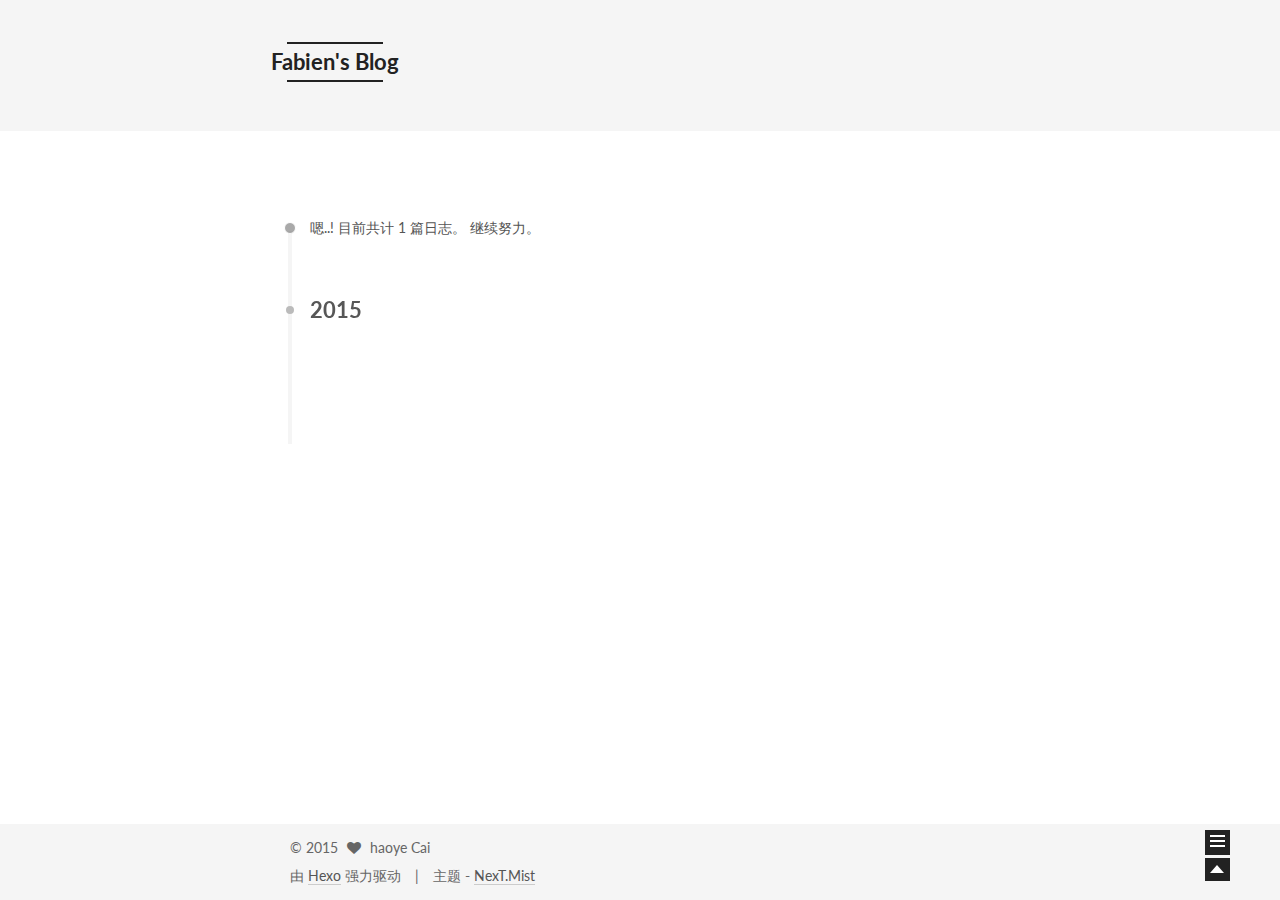
==== commit 6af8f7de: "Site updated: 2015-11-20 23:14:20" ====
--- a/archives/index.html
+++ b/archives/index.html
@@ -51,15 +51,15 @@
 
 
 
-<meta name="description" content="finance | operational research">
+<meta name="description" content="梦想成为程序猿的金融狗">
 <meta property="og:type" content="website">
 <meta property="og:title" content="Fabien's Blog">
 <meta property="og:url" content="http://yoursite.com/archives/index.html">
 <meta property="og:site_name" content="Fabien's Blog">
-<meta property="og:description" content="finance | operational research">
+<meta property="og:description" content="梦想成为程序猿的金融狗">
 <meta name="twitter:card" content="summary">
 <meta name="twitter:title" content="Fabien's Blog">
-<meta name="twitter:description" content="finance | operational research">
+<meta name="twitter:description" content="梦想成为程序猿的金融狗">
 
 
 
@@ -264,7 +264,7 @@
           <img class="site-author-image" src="https://avatars2.githubusercontent.com/u/11530228?v=3&s=460" alt="haoye Cai" itemprop="image"/>
           <p class="site-author-name" itemprop="name">haoye Cai</p>
         </div>
-        <p class="site-description motion-element" itemprop="description">finance | operational research</p>
+        <p class="site-description motion-element" itemprop="description">梦想成为程序猿的金融狗</p>
         <nav class="site-state motion-element">
           <div class="site-state-item site-state-posts">
             <a href="/archives">
--- a/css/main.css
+++ b/css/main.css
@@ -219,51 +219,51 @@
   font-family: Lato, "PingFang SC", "Microsoft YaHei", sans-serif;
 }
 h1 {
+  font-size: 24px;
+}
+@media (max-width: 767px) {
+  h1 {
+    font-size: 20px;
+  }
+}
+h2 {
   font-size: 22px;
 }
 @media (max-width: 767px) {
-  h1 {
+  h2 {
     font-size: 18px;
   }
 }
-h2 {
+h3 {
   font-size: 20px;
 }
 @media (max-width: 767px) {
-  h2 {
+  h3 {
     font-size: 16px;
   }
 }
-h3 {
+h4 {
   font-size: 18px;
 }
 @media (max-width: 767px) {
-  h3 {
+  h4 {
     font-size: 14px;
   }
 }
-h4 {
+h5 {
   font-size: 16px;
 }
 @media (max-width: 767px) {
-  h4 {
+  h5 {
     font-size: 12px;
   }
 }
-h5 {
+h6 {
   font-size: 14px;
 }
 @media (max-width: 767px) {
-  h5 {
+  h6 {
     font-size: 10px;
-  }
-}
-h6 {
-  font-size: 12px;
-}
-@media (max-width: 767px) {
-  h6 {
-    font-size: 8px;
   }
 }
 p {
@@ -690,7 +690,7 @@
 }
 .site-meta {
   margin: 0;
-  text-align: center;
+  text-align: left;
 }
 @media (max-width: 767px) {
   .site-meta {
@@ -701,13 +701,13 @@
   position: relative;
   display: inline-block;
   padding: 0 40px;
-  color: #fff;
+  color: #222;
   background: #222;
   border-bottom: none;
   font-family: Lato, "PingFang SC", "Microsoft YaHei", sans-serif;
 }
 .brand:hover {
-  color: #fff;
+  color: #222;
 }
 .logo {
   display: inline-block;
@@ -961,7 +961,7 @@
   width: 4px;
   height: 4px;
   border-radius: 50%;
-  background: #0b00ff;
+  background: #7a3346;
 }
 .sidebar-nav {
   margin: 0 0 20px;
@@ -1370,7 +1370,7 @@
   }
 }
 .posts-collapse {
-  margin-left: 55px;
+  margin-left: 0;
 }
 @media (max-width: 767px) {
   .posts-collapse {
@@ -1897,98 +1897,325 @@
   display: inline;
   content: ") ";
 }
-.custom-logo .site-meta-headline {
-  text-align: center;
-}
-.custom-logo .brand {
+h1,
+h2,
+h3,
+h4,
+h5,
+h6 {
+  margin: 20px 0 10px;
+}
+p {
+  margin: 0 0 25px 0;
+}
+a {
+  border-bottom-color: #ccc;
+}
+hr {
+  margin: 20px 0;
+  height: 2px;
+}
+ul li {
+  list-style: circle;
+}
+.header {
+  background: #f5f5f5;
+}
+.header-inner {
+  margin-bottom: 80px;
+  padding: 40px 0;
+}
+.header-inner:before,
+.header-inner:after {
+  content: " ";
+  display: table;
+}
+.header-inner:after {
+  clear: both;
+}
+@media (max-width: 767px) {
+  .header-inner {
+    margin-bottom: 50px;
+    padding: 10px;
+  }
+}
+.site-meta {
+  float: left;
+  margin-left: -20px;
+}
+@media (max-width: 767px) {
+  .site-meta {
+    margin-left: 10px;
+  }
+}
+.site-meta .brand {
+  padding: 2px 1px;
   background: none;
 }
-.custom-logo .site-title {
-  margin: 10px auto 0;
-  font-size: 24px;
-  color: #222;
-}
-.custom-logo .site-title a {
-  border: none;
-}
-.custom-logo-image {
+@media (max-width: 767px) {
+  .site-meta .brand {
+    display: block;
+  }
+}
+.site-meta .logo {
+  display: none;
+}
+.site-meta .site-title {
+  font-size: 22px;
+  font-weight: bolder;
+}
+@media (max-width: 767px) {
+  .site-meta .site-title {
+    line-height: 34px;
+  }
+}
+.logo-line-before,
+.logo-line-after {
+  display: block;
+  overflow: hidden;
   margin: 0 auto;
-  padding: 5px;
-  max-width: 150px;
-  background: #fff;
-}
-@media (max-width: 767px) {
-  .site-nav {
-    position: absolute;
-    left: 0;
-    top: 52px;
+  width: 75%;
+}
+@media (max-width: 767px) {
+  .logo-line-before,
+  .logo-line-after {
+    display: none;
+  }
+}
+.logo-line-before i,
+.logo-line-after i {
+  position: relative;
+  display: block;
+  height: 2px;
+  background: #222;
+}
+@media (max-width: 767px) {
+  .logo-line-before i,
+  .logo-line-after i {
+    height: 3px;
+  }
+}
+.use-motion .logo-line-before i {
+  left: -100%;
+}
+.use-motion .logo-line-after i {
+  right: -100%;
+}
+.site-subtitle {
+  display: none;
+}
+.site-nav-toggle {
+  position: static;
+  float: right;
+}
+.menu {
+  float: right;
+  margin: 8px 0 0 20px;
+  padding: 0 20px;
+}
+@media (max-width: 767px) {
+  .menu {
     margin: 0;
-    width: 100%;
-    background: #fff;
-    border-bottom: 1px solid #ddd;
-  }
-}
-@media (max-width: 767px) {
-  .menu {
-    text-align: left;
-  }
+    padding: 0;
+  }
+}
+.menu br {
+  display: none;
+}
+.menu .menu-item {
+  margin: 0;
 }
 @media (max-width: 767px) {
   .menu .menu-item {
     display: block;
-    margin-left: 0;
-    vertical-align: top;
-  }
-}
-@media (max-width: 767px) {
-  .menu .menu-item br {
-    display: none;
-  }
-}
-@media (max-width: 767px) {
-  .menu .menu-item-icon {
-    font-size: 15px;
-  }
+  }
+}
+.menu .menu-item a {
+  padding: 5px 10px;
+  background: none;
+  border: none;
+  transition-property: background;
+}
+@media (max-width: 767px) {
+  .menu .menu-item a {
+    text-align: left;
+  }
+}
+.menu .menu-item a:hover {
+  background: #e1e1e1;
+}
+.menu a::before {
+  display: none;
+}
+@media (max-width: 767px) {
+  .menu a::before {
+    display: block;
+  }
+}
+@media (max-width: 767px) {
+  .menu {
+    float: none;
+  }
+}
+.menu-left {
+  float: left;
+}
+@media (max-width: 767px) {
+  .menu-left {
+    float: none;
+  }
+}
+.menu-item-icon {
+  display: none;
+}
+.posts-expand {
+  padding-top: 0;
+}
+.posts-expand .post-title,
+.posts-expand .post-meta {
+  text-align: left;
+}
+@media (max-width: 767px) {
+  .posts-expand .post-title,
+  .posts-expand .post-meta {
+    text-align: center;
+  }
+}
+.posts-expand .post-eof {
+  display: none;
+}
+.posts-expand .post {
+  margin-top: 120px;
+}
+.posts-expand .post:first-child {
+  margin-top: 0;
+}
+.posts-expand .post-meta {
+  margin-top: 5px;
+  margin-bottom: 20px;
+}
+.posts-expand .post-title {
+  position: relative;
+  font-size: 26px;
+  font-weight: 400;
+}
+@media (max-width: 767px) {
+  .posts-expand .post-title {
+    font-size: 20px;
+  }
+}
+@media (min-width: 1600px) {
+  .posts-expand .post-title {
+    font-size: 26px;
+  }
+}
+.posts-expand .post-title:hover:before {
+  background: #222;
+}
+.posts-expand .post-body img {
+  margin: 0;
+}
+.posts-expand .post-tags {
+  text-align: left;
+}
+.posts-expand .post-tags a {
+  padding: 1px 5px;
+  background: #f5f5f5;
+  border-bottom: none;
+}
+.posts-expand .post-tags a:hover {
+  background: #ccc;
+}
+.posts-expand .post-nav {
+  margin-top: 40px;
+}
+.post-more-link {
+  margin-top: 20px;
+  text-align: left;
+}
+.post-more-link a {
+  padding: 0;
+  font-size: 14px;
+  color: #666;
+  background: none;
+  border: none;
+  border-bottom: 2px solid #666;
+  transition-property: border;
+mobie()
+}
+@media (min-width: 1600px) {
+  .post-more-link a {
+    font-size: 16px;
+  }
+}
+.post-more-link a:hover {
+  border-bottom-color: #222;
+}
+.btn {
+  padding: 0 10px;
+  border-width: 2px;
+  border-radius: 0;
+}
+.headband {
+  display: none;
 }
 .site-search {
-  position: absolute;
-  top: 0;
-  right: 0;
-  font-size: 0;
+  float: right;
+  margin-top: 8px;
 }
 @media (max-width: 767px) {
   .site-search {
-    position: static;
-  }
-}
-.site-search form {
-  position: relative;
-  vertical-align: top;
-  background: #222;
-  height: 30px;
-  z-index: 10;
-}
-@media (max-width: 767px) {
-  .site-search form {
-    background: none;
-  }
-}
-.site-search form input {
+    float: none;
+    padding: 0 10px;
+  }
+}
+.site-search input {
+  padding: 3px;
   border: none;
-  color: #ccc;
-  background: transparent url("/images/searchicon.png") no-repeat 10px 40%;
-  background-size: 15px 15px;
-}
-@media (max-width: 767px) {
-  .site-search form input {
-    color: #222;
-  }
-}
-.use-motion .site-search form {
-  top: -50px;
-}
-@media (max-width: 767px) {
-  .use-motion .site-search form {
-    top: 0 !important;
-  }
-}
+  padding-left: 18px;
+  border-radius: 0;
+  width: 140px;
+  background: url("[data-uri]") no-repeat 0 50%;
+  background-size: 12px 12px;
+  outline: none;
+  border-bottom: 1px solid #999;
+  opacity: 0.5;
+}
+.site-search input:focus {
+  opacity: 1;
+}
+.page-post-detail .post-title,
+.page-post-detail .post-meta {
+  text-align: center;
+}
+.page-post-detail .post-title:before {
+  display: none;
+}
+.page-post-detail .post-meta {
+  margin-bottom: 60px;
+}
+.pagination {
+  margin: 120px 0 0;
+  text-align: left;
+}
+@media (max-width: 767px) {
+  .pagination {
+    margin: 80px 10px 0;
+    text-align: center;
+  }
+}
+.footer {
+  margin-top: 80px;
+  padding: 10px 0;
+  background: #f5f5f5;
+  color: #666;
+}
+.footer-inner {
+  margin: 0 auto;
+  text-align: left;
+}
+@media (max-width: 767px) {
+  .footer-inner {
+    text-align: center;
+  }
+}
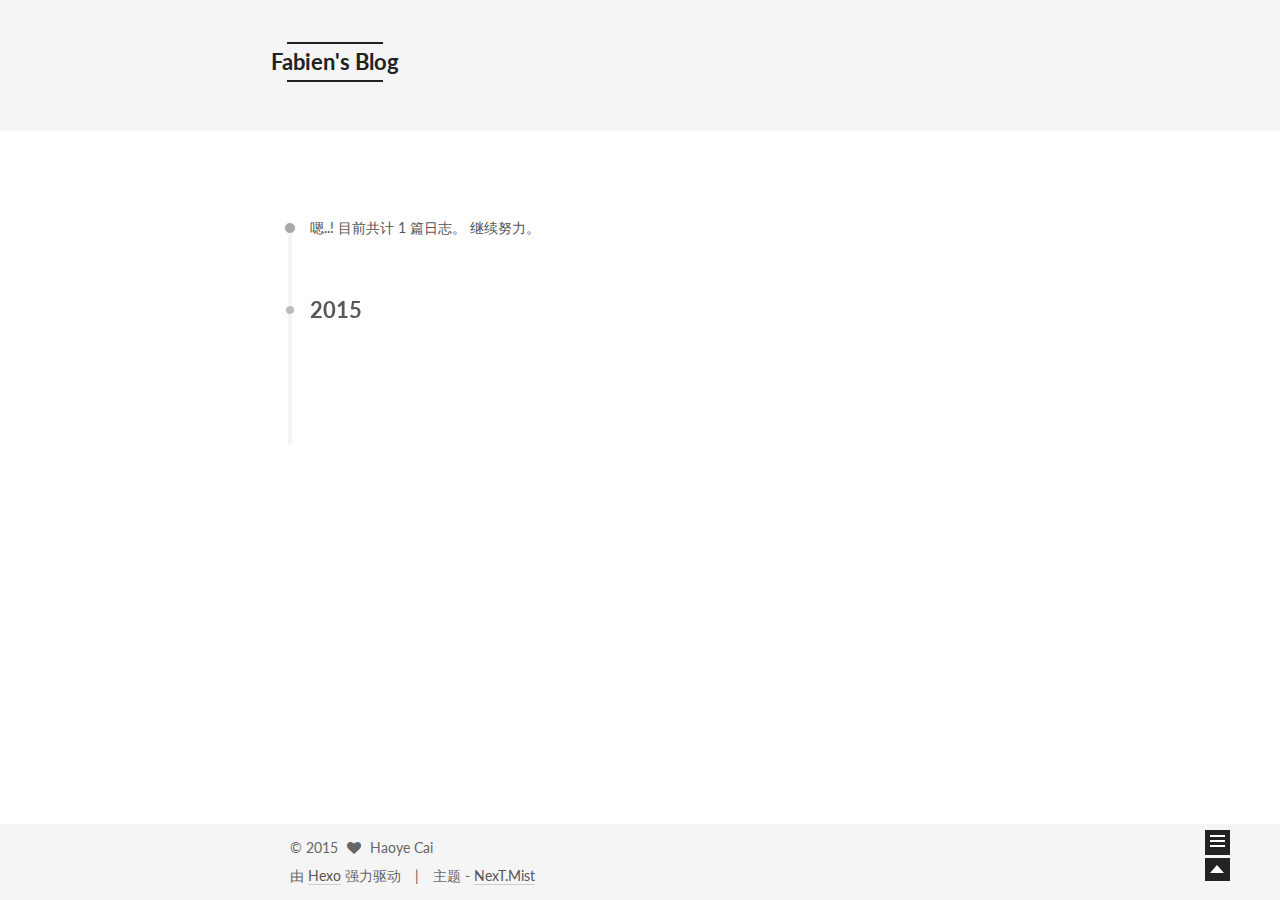
==== commit 72916109: "Site updated: 2015-11-20 23:21:52" ====
--- a/archives/index.html
+++ b/archives/index.html
@@ -261,8 +261,8 @@
 
       <section class="site-overview sidebar-panel  sidebar-panel-active ">
         <div class="site-author motion-element" itemprop="author" itemscope itemtype="http://schema.org/Person">
-          <img class="site-author-image" src="https://avatars2.githubusercontent.com/u/11530228?v=3&s=460" alt="haoye Cai" itemprop="image"/>
-          <p class="site-author-name" itemprop="name">haoye Cai</p>
+          <img class="site-author-image" src="https://avatars2.githubusercontent.com/u/11530228?v=3&s=460" alt="Haoye Cai" itemprop="image"/>
+          <p class="site-author-name" itemprop="name">Haoye Cai</p>
         </div>
         <p class="site-description motion-element" itemprop="description">梦想成为程序猿的金融狗</p>
         <nav class="site-state motion-element">
@@ -322,7 +322,7 @@
   <span class="with-love">
     <i class="icon-next-heart fa fa-heart"></i>
   </span>
-  <span class="author" itemprop="copyrightHolder">haoye Cai</span>
+  <span class="author" itemprop="copyrightHolder">Haoye Cai</span>
 </div>
 
 <div class="powered-by">
--- a/css/main.css
+++ b/css/main.css
@@ -961,7 +961,7 @@
   width: 4px;
   height: 4px;
   border-radius: 50%;
-  background: #7a3346;
+  background: #87d08c;
 }
 .sidebar-nav {
   margin: 0 0 20px;
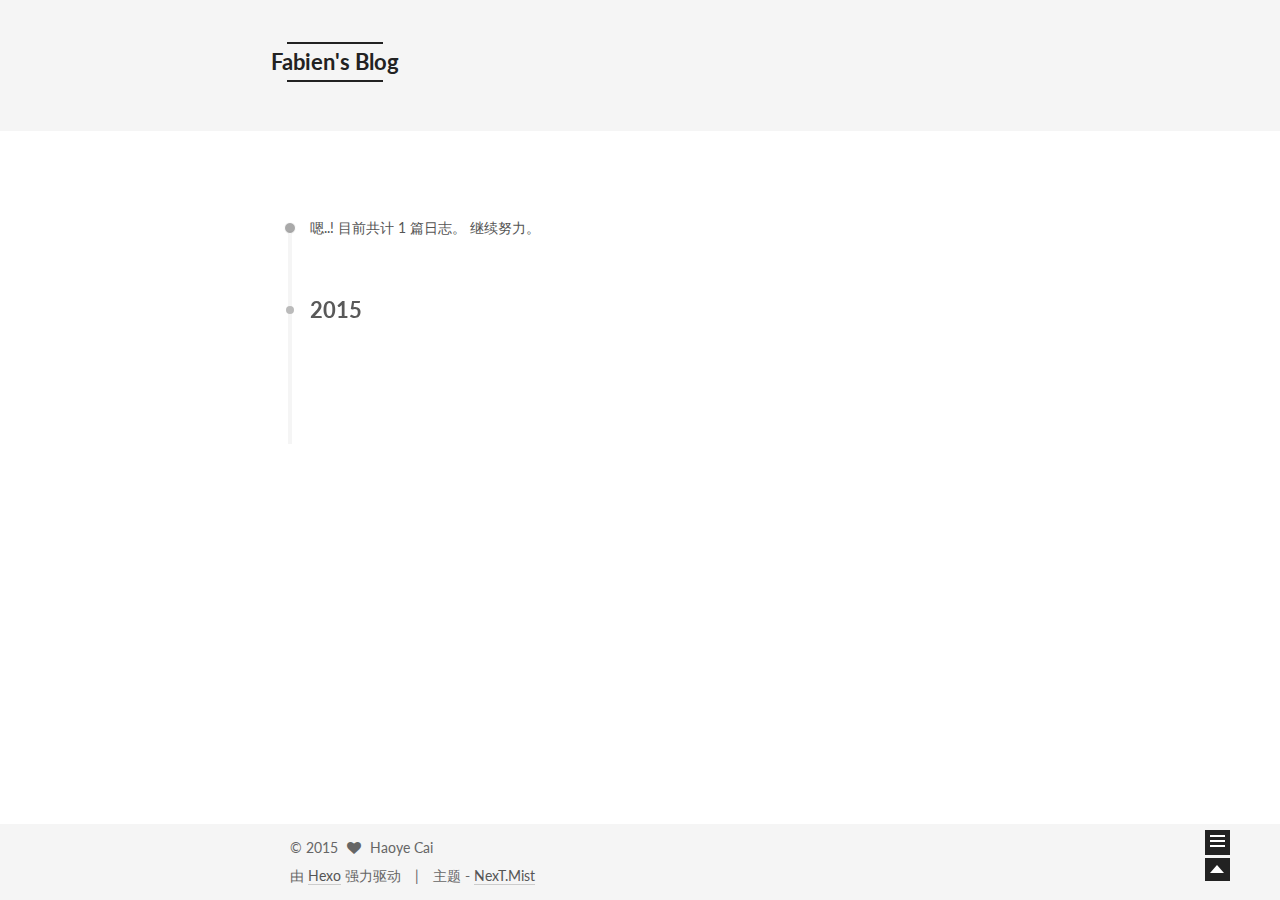
==== commit 53cb8ac7: "Site updated: 2015-11-20 23:59:15" ====
--- a/archives/index.html
+++ b/archives/index.html
@@ -213,7 +213,7 @@
 
       <div class="post-meta">
         <time class="post-time" itemprop="dateCreated"
-              datetime="2015-11-20T14:09:13+08:00"
+              datetime="2015-11-20T23:58:37+08:00"
               content="2015-11-20" >
           11-20
         </time>
--- a/css/main.css
+++ b/css/main.css
@@ -961,7 +961,7 @@
   width: 4px;
   height: 4px;
   border-radius: 50%;
-  background: #87d08c;
+  background: #d9feb4;
 }
 .sidebar-nav {
   margin: 0 0 20px;
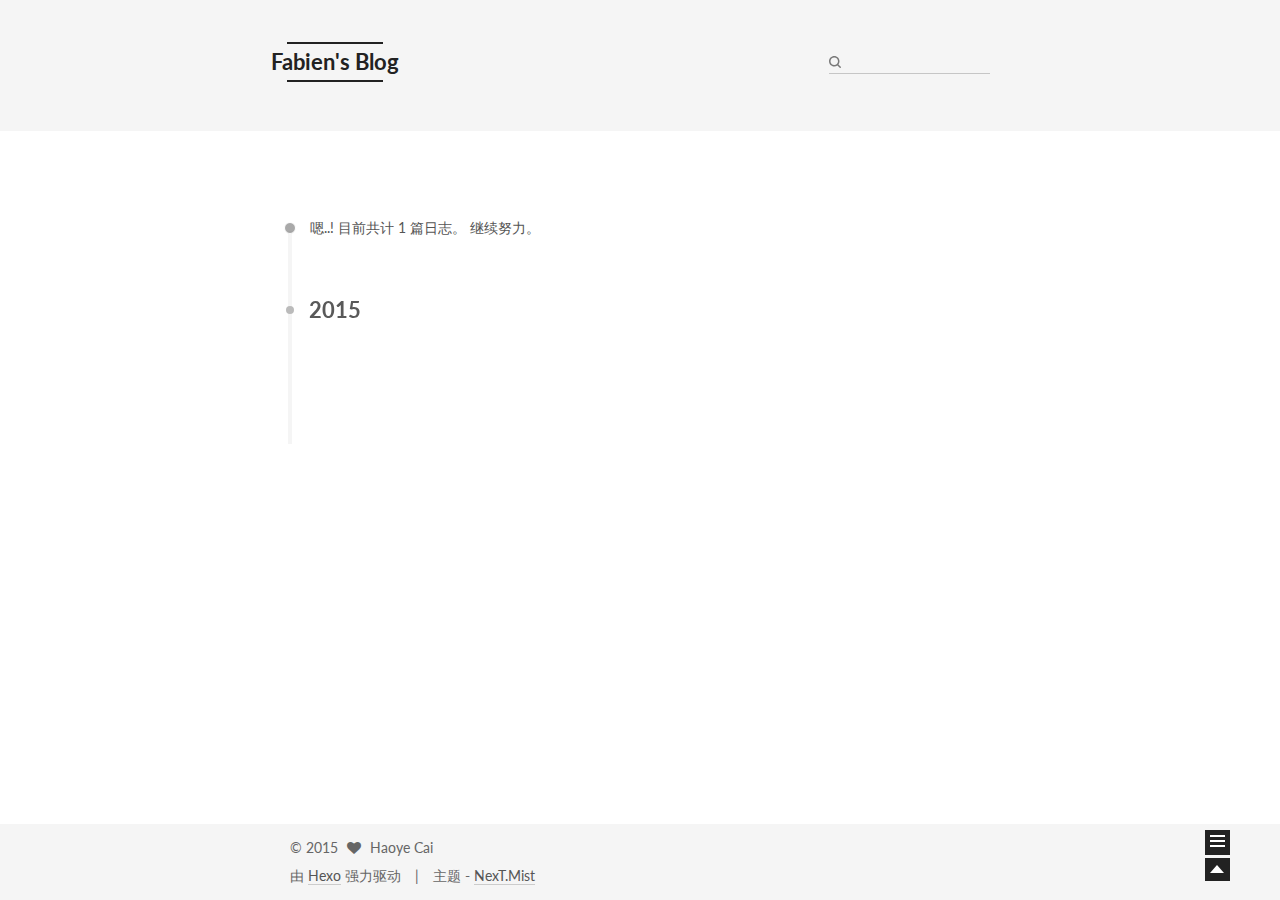
==== commit afa330b7: "Site updated: 2015-11-21 00:31:28" ====
--- a/archives/index.html
+++ b/archives/index.html
@@ -121,7 +121,7 @@
   
 
   
-    <ul id="menu" class="menu ">
+    <ul id="menu" class="menu menu-left">
       
         
         <li class="menu-item menu-item-home">
@@ -159,6 +159,27 @@
     </ul>
   
 
+  
+    <div class="site-search">
+      
+  
+  <form class="site-search-form">
+    <input type="text" id="st-search-input" class="st-search-input st-default-search-input" />
+  </form>
+
+
+<script type="text/javascript">
+  (function(w,d,t,u,n,s,e){w['SwiftypeObject']=n;w[n]=w[n]||function(){
+    (w[n].q=w[n].q||[]).push(arguments);};s=d.createElement(t);
+    e=d.getElementsByTagName(t)[0];s.async=1;s.src=u;e.parentNode.insertBefore(s,e);
+  })(window,document,'script','//s.swiftypecdn.com/install/v2/st.js','_st');
+
+  _st('install', 'KGMfozXYHXqCzth9Bjfe','2.0.0');
+</script>
+
+
+
+    </div>
   
 </nav>
 
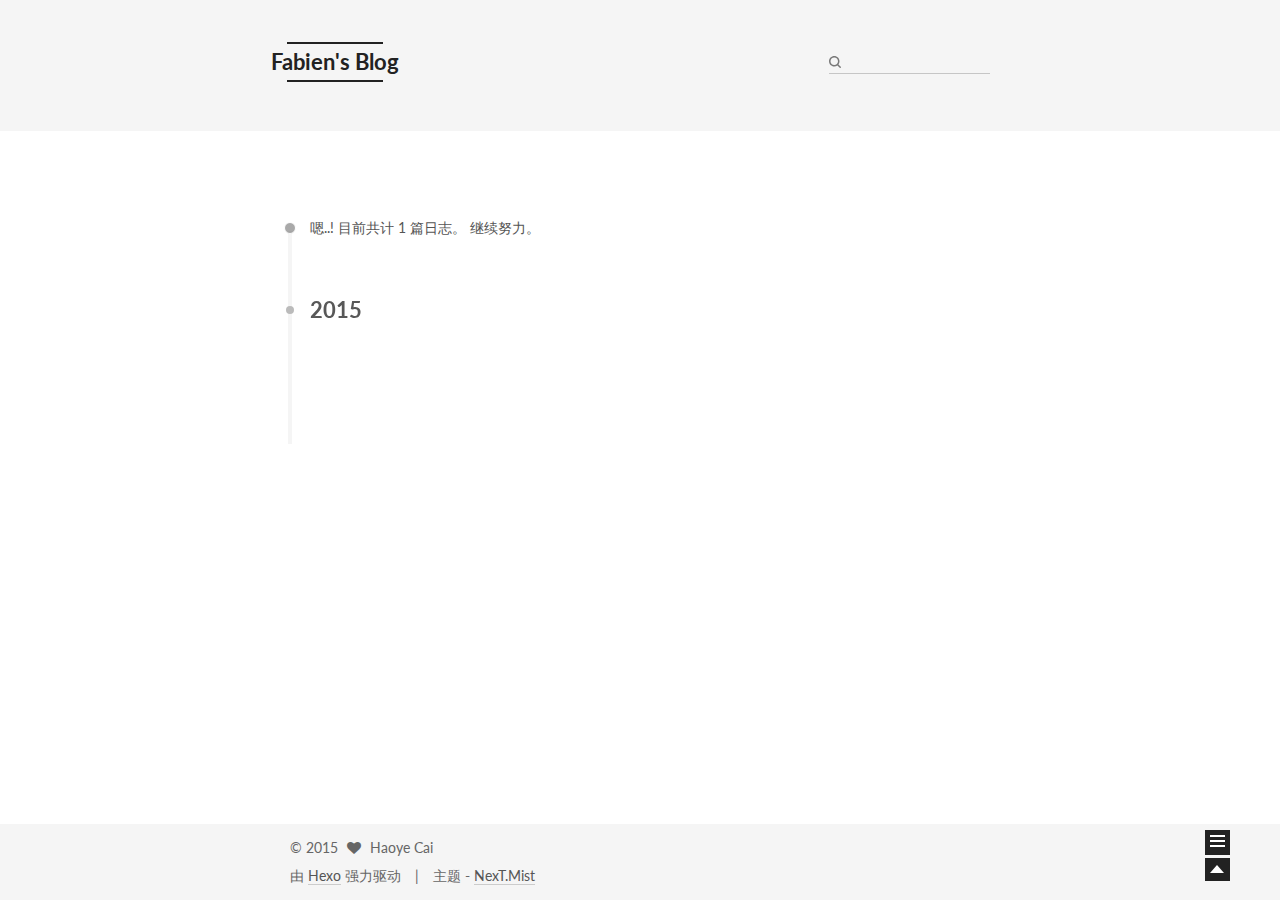
==== commit 51b9592a: "Site updated: 2015-11-21 01:57:33" ====
--- a/archives/index.html
+++ b/archives/index.html
@@ -40,6 +40,8 @@
 
 
 
+
+  <link rel="alternate" href="/atom.xml" title="Fabien's Blog" type="application/atom+xml" />
 
 
 
@@ -311,6 +313,13 @@
         </nav>
 
         
+          <div class="feed-link motion-element">
+            <a href="/atom.xml" rel="alternate">
+              <i class="fa fa-rss"></i>
+              RSS
+            </a>
+          </div>
+        
 
         <div class="links-of-author motion-element">
           
--- a/css/main.css
+++ b/css/main.css
@@ -961,7 +961,7 @@
   width: 4px;
   height: 4px;
   border-radius: 50%;
-  background: #d9feb4;
+  background: #34e075;
 }
 .sidebar-nav {
   margin: 0 0 20px;
